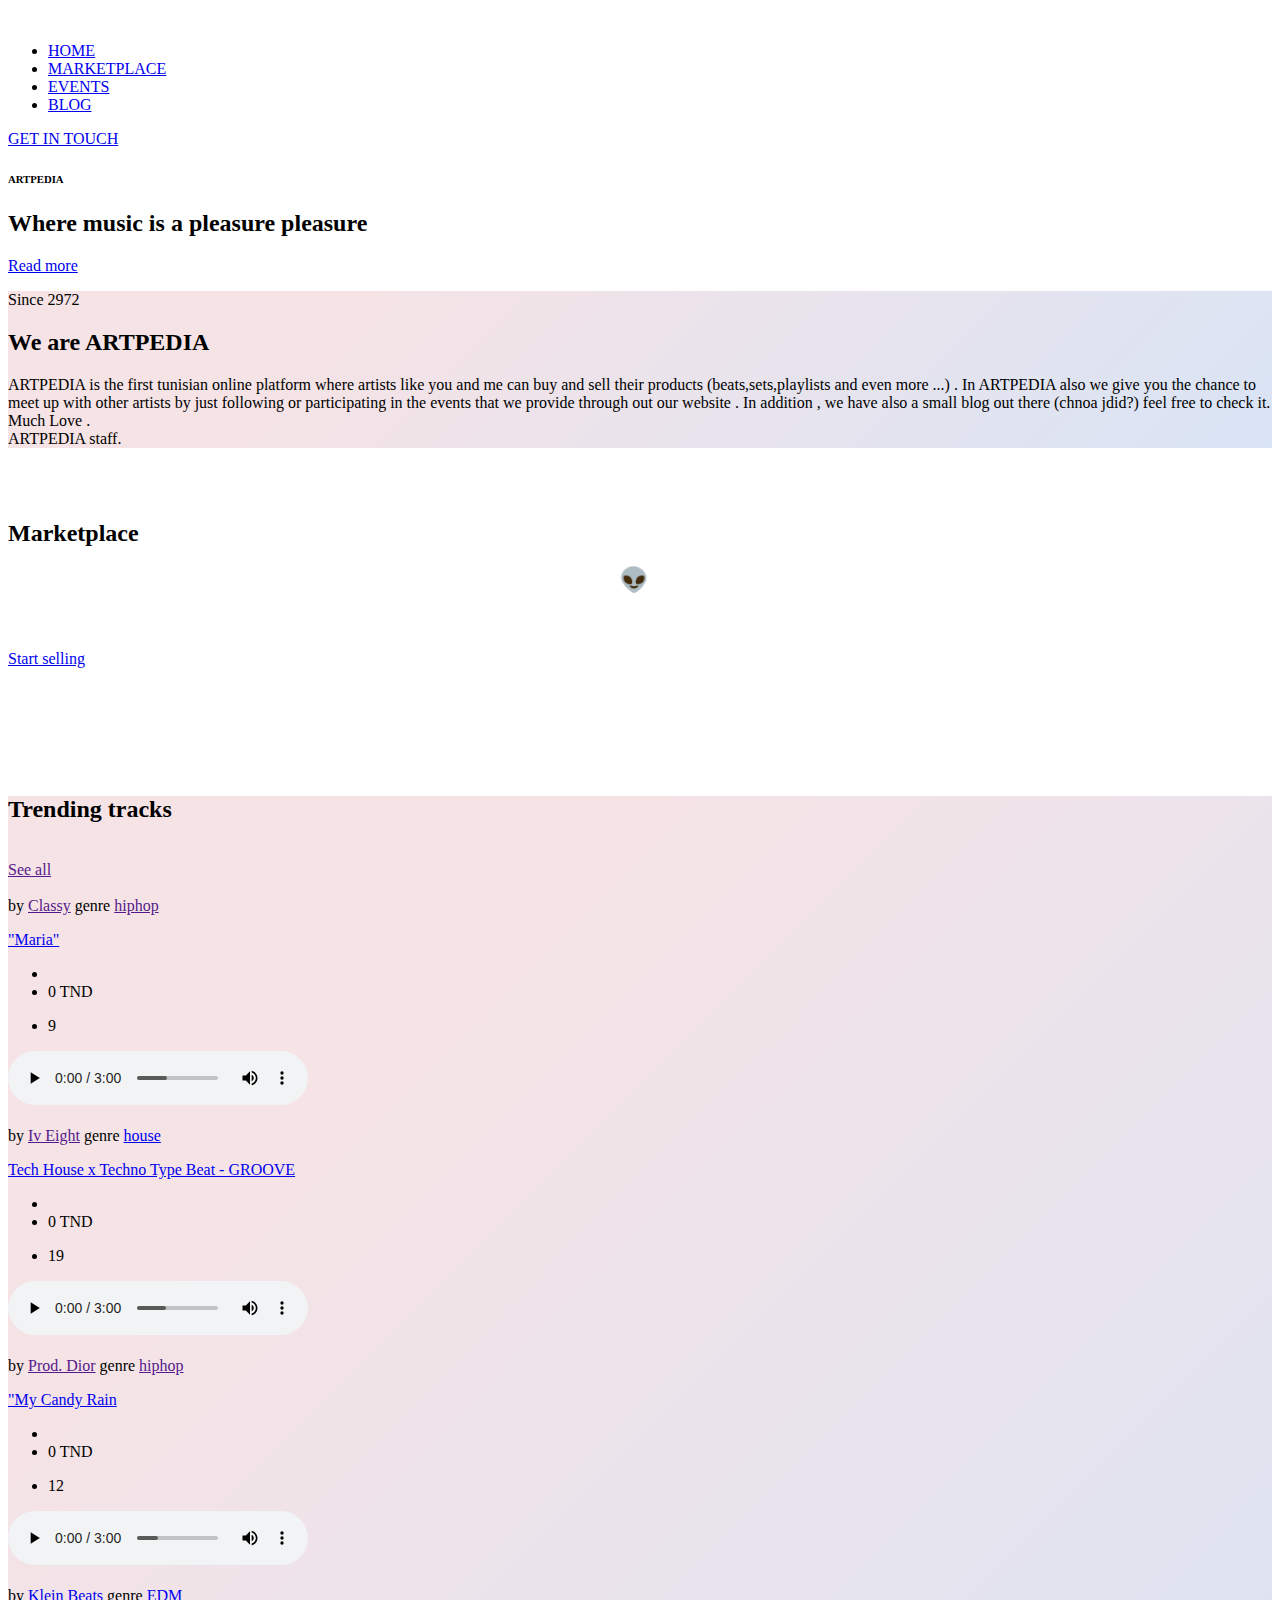
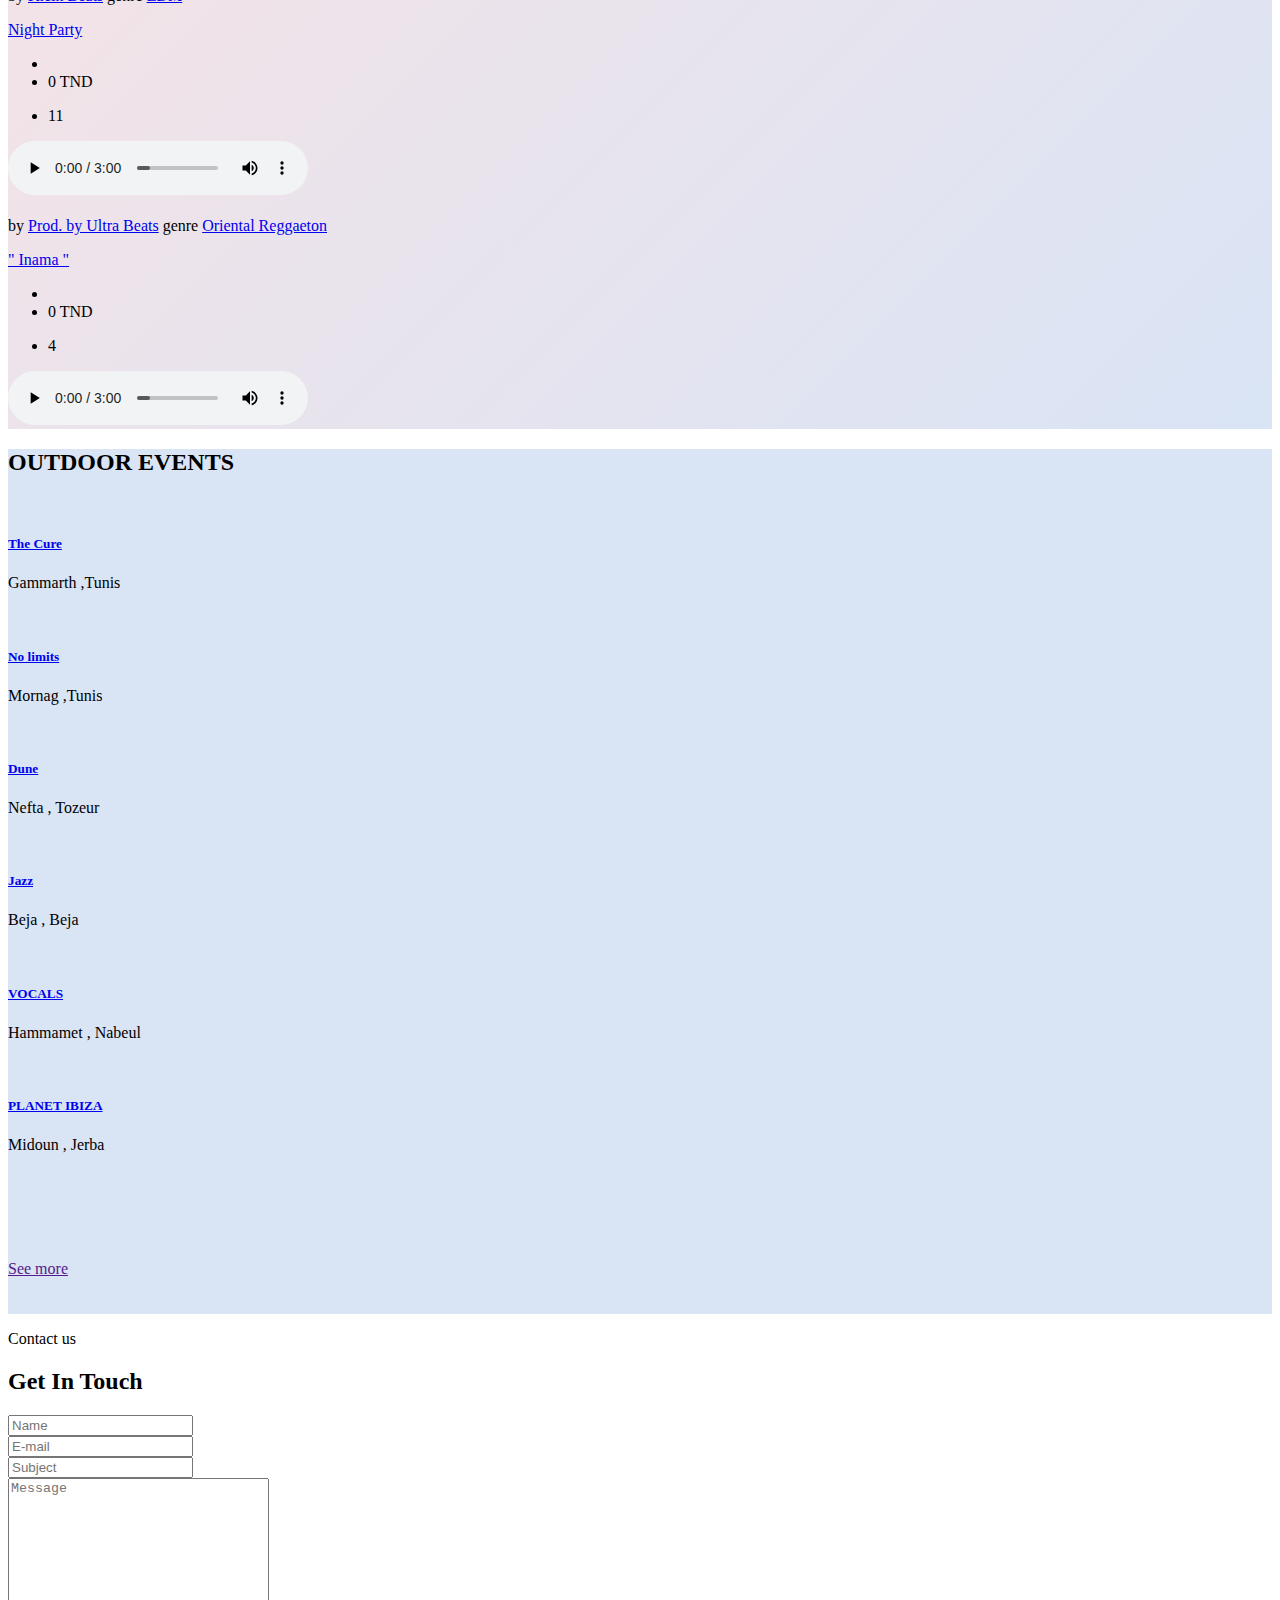
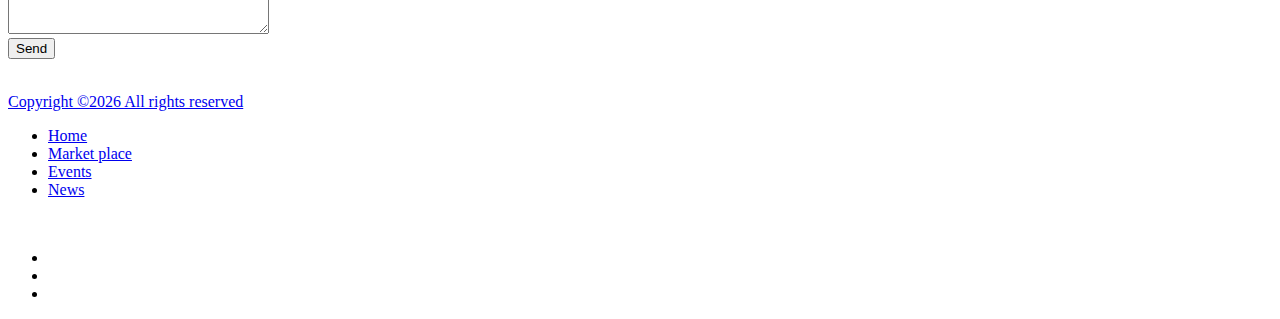
==== index.html @ 77c3e168 "Update index.html" ====
<!DOCTYPE html>
<html lang="en">

<head>
    <meta charset="UTF-8">
    <meta name="description" content="">
    <meta http-equiv="X-UA-Compatible" content="IE=edge">
    <meta name="viewport" content="width=device-width, initial-scale=1, shrink-to-fit=no">
    <!-- Title -->
    <title>ARTPEDIA - Home</title>
    <!-- Favicon -->
    <link rel="icon" href="img/core-img/favicon.ico">
    <!-- Stylesheet -->
    <link rel="stylesheet" href="style.css">
    <link rel="stylesheet" href="owl.carousel.min.css">
    <link rel="stylesheet" href="css/boxicons.min.css">
</head>

<body>
    <!-- Preloader -->
    <div class="preloader d-flex align-items-center justify-content-center">
        <div class="lds-ellipsis">
            <div></div>
            <div></div>
            <div></div>
            <div></div>
        </div>
    </div>

    <header class="header-area">
        <!-- Navbar Area -->
        <div class="oneMusic-main-menu">
            <div class="classy-nav-container breakpoint-off">
                <div class="container">
                    <!-- Menu -->
                    <nav class="classy-navbar justify-content-between" id="oneMusicNav">
                        <!-- Nav brand -->
                        <a href="index.html" class="nav-brand"><img src="img/core-img/logo.png" alt=""></a>
                        <!-- Navbar Toggler -->
                        <div class="classy-navbar-toggler">
                            <span class="navbarToggler"><span></span><span></span><span></span></span>
                        </div>
                        <!-- Menu -->
                        <div class="classy-menu">
                            <!-- Close Button -->
                            <div class="classycloseIcon">
                                <div class="cross-wrap"><span class="top"></span><span class="bottom"></span></div>
                            </div>
                            <!-- Nav Start -->
                            <div class="classynav">
                                <ul>
                                    <li><a href="index.html">HOME</a></li>
                                    <li><a href="albums-store.html">MARKETPLACE</a></li>
                                    <li><a href="event.html">EVENTS</a></li>
                                    <li><a href="blog.html">BLOG</a></li>
                                </ul>
                                <div class="login-register-cart-button d-flex align-items-center">
                                    <div class="login-register-btn mr-50">
                                        <a href="#gtouch" id="loginBtn">GET IN TOUCH</a>
                                    </div>
                                </div>
                            </div>
                            <!-- Nav End -->

                        </div>
                    </nav>
                </div>
            </div>
        </div>
    </header>

    <section class="hero-area">
        <div class="hero-slides owl-carousel">
            <!-- Single Hero Slide -->
            <div class="single-hero-slide d-flex align-items-center justify-content-center">
                <!-- Slide Img -->
                <div class="slide-img bg-img" style="background-image: url(https://www.woodbrass.com/images/v4/paged/dlp_beatmaker/dlp-beatmaker-08.jpg);"></div>
                <!-- Slide Content -->
                <div class="container">
                    <div class="row">
                        <div class="col-12">
                            <div class="hero-slides-content text-center">
                                <h6 data-animation="fadeInUp" data-delay="100ms">ARTPEDIA</h6>
                                <h2 data-animation="fadeInUp" data-delay="300ms">Where music is a pleasure <span>pleasure</span></h2>
                                <a data-animation="fadeInUp" data-delay="500ms" href="#presentation" class="btn oneMusic-btn mt-50">Read more<i class="fa fa-angle-double-right"></i></a>
                            </div>
                        </div>
                    </div>
                </div>
            </div>
        </div>
    </section>

    <section id="presentation" class="latest-albums-area section-padding-100"  style="background-color: #d9e4f5;
    background-image: linear-gradient(315deg, #d9e4f5 0%, #f5e3e6 74%);" >
        <div class="container">
            <div class="row">
                <div class="col-12">
                    <div class="section-heading style-2">
                        <p>Since 2972</p>
                        <h2>We are ARTPEDIA</h2>
                    </div>
                </div>
            </div>
            <div class="row justify-content-center">
                <div class="col-12 col-lg-9">
                    <div class="ablums-text text-center mb-70">
                        <p>ARTPEDIA is the first tunisian online platform where artists like you and me can buy and sell their products (beats,sets,playlists and even more ...) . In ARTPEDIA also we give you the chance to meet up with other artists by just following or participating in the events that we provide through out our website . In addition , we have also a small blog out there (chnoa jdid?) feel free to check it.
<br>Much Love .
<br>ARTPEDIA staff.</p>
                    </div>
                </div>
            </div> 
        </div>
    </section>

    <!-- ##### Featured Artist Area Start ##### -->
    <section class="featured-artist-area section-padding-100 bg-img bg-overlay bg-fixed" style="background-image: url(https://airbit.com/nuxt/img/landing-pages/sell-beats/cover.jpg);">
        <div class="container">
            <div class="row align-items-end">
                <div class="col-12 col-md-5 col-lg-4">
                    <div class="featured-artist-thumb">
                        <img src="https://images.squarespace-cdn.com/content/v1/56abb47db09f95e7b8d30f82/1484613323007-XJ5MZHPUKND1ZV5HSQ4S/uglyGIF.gif?format=1500w" alt="">
                    </div>
                </div>
                <div class="col-12 col-md-7 col-lg-8">
                    <div class="featured-artist-content">
                        <!-- Section Heading -->
                        <div class="section-heading white text-left mb-30">
                            <br>
                            <h2>Marketplace</h2>
                        </div>
                        <h2 style="color:white;">Discover, find and sell extraordinary beats ,sets and more .. 👽 </h2>
                        <br><br>
                        <a href="https://docs.google.com/forms/d/e/1FAIpQLScqzXpwYl3Hf45Ew5inyhmTwHWzGlutTGLsjQEVZ7W0W7F2OQ/viewform?usp=sf_link" class="btn oneMusic-btn">Start selling</a>
                        <br>
                        <br><br><br><br><br><br>
                    </div>
                </div>
            </div>
        </div>
    </section>
    <!-- ##### Featured Artist Area End ##### -->

    <!-- ##### Miscellaneous Area Start ##### -->
    <section class="miscellaneous-area section-padding-100-0" style="background-color: #d9e4f5;
    background-image: linear-gradient(315deg, #d9e4f5 0%, #f5e3e6 74%);">
            <div class="section-heading style-2">
                <h2>Trending tracks </h2><br>
                <a href="">See all</a>
            </div>
    <div class="container"><!-- start container -->
        <div id="owl-demo" class="owl-carousel new-proslider"><!-- start owl-carousel -->
            <div class="single_product new-product mt-50 pb-30"> <!-- Single Product -->
                <div class="single_product_img">						
                    <a href="" class="theme_preview_link">
                        <img src="https://i.ytimg.com/vi/tSwe3c3QClc/hq720.jpg?sqp=-oaymwEXCNAFEJQDSFryq4qpAwkIARUAAIhCGAE=&rs=AOn4CLCOxxvwIsgl9ZsMSpd8LlfDbQnsmw" alt="" class="responsive-fluid" />						
                    </a>
                </div>
                <div class="nft_product_description">
                    <div class="nft_product_text">
                        <span class="product_author">
                            by <a href="">Classy</a> genre
                        </span>
                        <span class="product_categories">
                            <a href="">hiphop</a>
                        </span>
                        <a class="product-title" href="#">
                            <p class="product_title_intro">"Maria"</p>	
                        </a>
                    </div>
                    <div class="nft_product_link">					
                        <ul>
                            <li class="product-all-icon">
                                <span class="add-cart product-icon">
                                    <a data-toggle="tooltip"  title="Add to Cart" href="#" class="cart-add">
                                        <i class='bx bxs-cart-add'></i>
                                    </a>
                                </span>									
                            </li>
                                <li class="product-all-icon">										
                                    <span class="sale-count product-icon">
                                            <span class="sale-counter">0 TND </span>	
                                    </span>	
                                </li>										
                        </ul>
                        <div class="profile-rating">
                            <ul>
                                <li><i class='bx bx-heart'></i> <span class="thumbsup">9</span></li>
                            </ul>
                        </div>
                        <li>
                            <audio preload="auto" controls>
                                <source src="audio/Free Lil Baby X Lil Durk Type Beat 2022  - Faded (HARD).mp3">
                            </audio>
                        </li>
                    </div>
                </div>
            </div> <!-- End Single Product -->
            <div class="single_product new-product mt-50 pb-30"> <!-- Single Product -->
                <div class="single_product_img">						
                    <a href="" class="theme_preview_link">
                        <img src="https://i.ytimg.com/vi/5Y_vsVA1_IE/hq720.jpg?sqp=-oaymwEXCNAFEJQDSFryq4qpAwkIARUAAIhCGAE=&rs=AOn4CLCTxQ47KVz0r1QqnzlAZ2xuE1hpDg" alt="" class="responsive-fluid" />						
                    </a>
                </div>
                <div class="nft_product_description">
                    <div class="nft_product_text">
                        <span class="product_author">
                            by <a href="">Iv Eight</a> genre
                        </span>
                        <span class="product_categories">
                            <a href=" ">house</a>
                        </span>
                        <a class="product-title" href="#">
                            <p class="product_title_intro">Tech House x Techno Type Beat - GROOVE</p>	
                        </a>
                    </div>
                    <div class="nft_product_link">					
                        <ul>
                            <li class="product-all-icon">
                                <span class="add-cart product-icon">
                                    <a data-toggle="tooltip"  title="Add to Cart" href="#" class="cart-add">
                                        <i class='bx bxs-cart-add'></i>
                                    </a>
                                </span>									
                            </li>
                                <li class="product-all-icon">										
                                    <span class="sale-count product-icon">
                                            <span class="sale-counter">0 TND </span>	
                                    </span>	
                                </li>										
                        </ul>
                        <div class="profile-rating">
                            <ul>
                                <li><i class='bx bx-heart'></i> <span class="thumbsup">19</span></li>
                            </ul>
                        </div>
                        <li>
                            <audio preload="auto" controls>
                                <source src="audio/Free Lil Baby X Lil Durk Type Beat 2022  - Faded (HARD).mp3">
                            </audio>
                        </li>
                    </div>
                </div>
            </div> <!-- End Single Product -->
            <div class="single_product new-product mt-50 pb-30"> <!-- Single Product -->
                <div class="single_product_img">						
                    <a href="" class="theme_preview_link">
                        <img src="https://i.ytimg.com/vi/8hnIwPxPbpw/hq720.jpg?sqp=-oaymwEXCNAFEJQDSFryq4qpAwkIARUAAIhCGAE=&rs=AOn4CLCyy2rKFD15xlfxmhObjeB0rNS6IQ" alt="" class="responsive-fluid" />						
                    </a>
                </div>
                <div class="nft_product_description">
                    <div class="nft_product_text">
                        <span class="product_author">
                            by <a href="">Prod. Dior</a> genre
                        </span>
                        <span class="product_categories">
                            <a href="">hiphop</a>
                        </span>
                        <a class="product-title" href="#">
                            <p class="product_title_intro">"My Candy Rain</p>	
                        </a>
                    </div>
                    <div class="nft_product_link">					
                        <ul>
                            <li class="product-all-icon">
                                <span class="add-cart product-icon">
                                    <a data-toggle="tooltip"  title="Add to Cart" href="#" class="cart-add">
                                        <i class='bx bxs-cart-add'></i>
                                    </a>
                                </span>									
                            </li>
                                <li class="product-all-icon">										
                                    <span class="sale-count product-icon">
                                            <span class="sale-counter">0 TND  </span>	
                                    </span>	
                                </li>										
                        </ul>
                        <div class="profile-rating">
                            <ul>
                                <li><i class='bx bx-heart'></i> <span class="thumbsup">12</span></li>
                            </ul>
                        </div>
                        <li>
                            <audio preload="auto" controls>
                                <source src="audio/Free Lil Baby X Lil Durk Type Beat 2022  - Faded (HARD).mp3">
                            </audio>
                        </li>
                    </div>
                </div>
            </div> <!-- End Single Product -->
            <div class="single_product mt-50 pb-30"> <!-- Single Product -->
                <div class="single_product_img">						
                    <a href="" class="theme_preview_link">
                        <img src="https://i.ytimg.com/vi/DdhGImQ8f8A/hqdefault.jpg?sqp=-oaymwEjCNACELwBSFryq4qpAxUIARUAAAAAGAElAADIQj0AgKJDeAE=&rs=AOn4CLAijnWrv-NAgGC-K_2d2rbUrZbilQ" alt="" class="responsive-fluid" />						
                    </a>
                </div>
                <div class="nft_product_description">
                    <div class="nft_product_text">
                        <span class="product_author">
                            by <a href=" ">
                                Klein Beats</a> genre
                        </span>
                        <span class="product_categories">
                            <a href=" ">EDM</a>
                        </span>
                        <a class="product-title" href="#">
                            <p class="product_title_intro">Night Party</p>	
                        </a>
                    </div>
                    <div class="nft_product_link">					
                        <ul>
                            <li class="product-all-icon">
                                <span class="add-cart product-icon">
                                    <a data-toggle="tooltip"  title="Add to Cart" href="#" class="cart-add">
                                        <i class='bx bxs-cart-add'></i>
                                    </a>
                                </span>									
                            </li>
                                <li class="product-all-icon">										
                                    <span class="sale-count product-icon">
                                            <span class="sale-counter">0 TND</span>	
                                    </span>	
                                </li>										
                        </ul>
                        <div class="profile-rating">
                            <ul>
                                <li><i class='bx bx-heart'></i> <span class="thumbsup">11</span></li>
                            </ul>
                        </div>
                        <li>
                            <audio preload="auto" controls>
                                <source src="audio/Free Lil Baby X Lil Durk Type Beat 2022  - Faded (HARD).mp3">
                            </audio>
                        </li>
                    </div>
                </div>
            </div> <!-- End Single Product -->
            <div class="single_product new-product mt-50 pb-30"> <!-- Single Product -->
                <div class="single_product_img">						
                    <a href="" class="theme_preview_link">
                        <img src="https://i.ytimg.com/vi/g55k1lrQvzA/hqdefault.jpg?sqp=-oaymwEjCOADEI4CSFryq4qpAxUIARUAAAAAGAElAADIQj0AgKJDeAE=&rs=AOn4CLDnTHkI1kYAM3lNPmwP94uTaB2w3w" alt="" class="responsive-fluid" />						
                    </a>
                </div>
                <div class="nft_product_description">
                    <div class="nft_product_text">
                        <span class="product_author">
                            by <a href=" "> Prod. by Ultra Beats</a> genre
                        </span>
                        <span class="product_categories">
                            <a href=" ">Oriental Reggaeton </a>
                        </span>
                        <a class="product-title" href="#">
                            <p class="product_title_intro">" Inama " </p>	
                        </a>
                    </div>
                    <div class="nft_product_link">					
                        <ul>
                            <li class="product-all-icon">
                                <span class="add-cart product-icon">
                                    <a data-toggle="tooltip"  title="Add to Cart" href="#" class="cart-add">
                                        <i class='bx bxs-cart-add'></i>
                                    </a>
                                </span>									
                            </li>
                                <li class="product-all-icon">										
                                    <span class="sale-count product-icon">
                                            <span class="sale-counter">0 TND </span>	
                                    </span>	
                                </li>										
                        </ul>
                        <div class="profile-rating">
                            <ul>
                                <li><i class='bx bx-heart'></i> <span class="thumbsup">4</span></li>
                            </ul>
                        </div>
                        <li>
                            <audio preload="auto" controls>
                                <source src="audio/Free Lil Baby X Lil Durk Type Beat 2022  - Faded (HARD).mp3">
                            </audio>
                        </li>
                    </div>
                </div>
            </div> <!-- End Single Product -->
        </div> <!-- End Product Caroseul -->
    </div> <!-- End container -->
    </section>
    <section class="oneMusic-buy-now-area has-fluid bg-gray section-padding-100"  style="background-color: #d9e4f5;
    background-image: linear-gradient( #f5e3e6 74%, #d9e4f5 0%,315deg );">
        <div class="row">
            <div class="col-12">
                <div class="section-heading style-2">
                    <h2>OUTDOOR EVENTS</h2>
                </div>
            </div>
        </div>
        <div class="row">
            <div class="col-1"></div>
            <div class="col-10">
                <div class="albums-slideshow owl-carousel">
                    <!-- Single Album -->
                    <div class="single-album">
                        <img src="img/bg-img/e1.jpg" alt="">
                        <div class="album-info">
                            <a href="#">
                                <h5>The Cure</h5>
                            </a>
                            <p>Gammarth ,Tunis</p>
                        </div>
                    </div>

                    <!-- Single Album -->
                    <div class="single-album">
                        <img src="img/bg-img/e2.jpg" alt="">
                        <div class="album-info">
                            <a href="#">
                                <h5>No limits</h5>
                            </a>
                            <p>Mornag ,Tunis</p>
                        </div>
                    </div>

                    <!-- Single Album -->
                    <div class="single-album">
                        <img src="img/bg-img/e3.jpg" alt="">
                        <div class="album-info">
                            <a href="#">
                                <h5>Dune</h5>
                            </a>
                            <p>Nefta , Tozeur</p>
                        </div>
                    </div>

                    <!-- Single Album -->
                    <div class="single-album">
                        <img src="img/bg-img/e8.jpg" alt="">
                        <div class="album-info">
                            <a href="#">
                                <h5>Jazz</h5>
                            </a>
                            <p>Beja , Beja</p>
                        </div>
                    </div>

                    <!-- Single Album -->
                    <div class="single-album">
                        <img src="img/bg-img/e4.jpg" alt="">
                        <div class="album-info">
                            <a href="#">
                                <h5>VOCALS</h5>
                            </a>
                            <p>Hammamet , Nabeul</p>
                        </div>
                    </div>

                    <!-- Single Album -->
                    <div class="single-album">
                        <img src="img/bg-img/e9.jpg" alt="">
                        <div class="album-info">
                            <a href="#">
                                <h5>PLANET IBIZA</h5>
                            </a>
                            <p>Midoun , Jerba</p>
                        </div>
                    </div>

                </div>
            </div>
        </div>
    </div>
    <br><br>
    <div class="row">
        <div class="col-5"></div>
        <br><br><br>
        <a href="" class="btn oneMusic-btn">See more</a>
        <br><br><br>
    </div>
</section>

    <!-- ##### Contact Area Start ##### -->
    <section id="gtouch" class="contact-area section-padding-100 bg-img bg-overlay bg-fixed has-bg-img" style="background-image: url(https://wallpaper.dog/large/10970940.jpg);">
        <div class="container">
            <div class="row">
                <div class="col-12">
                    <div class="section-heading white wow fadeInUp" data-wow-delay="100ms">
                        <p>Contact us</p>
                        <h2>Get In Touch</h2>
                    </div>
                </div>
            </div>

            <div class="row">
                <div class="col-12">
                    <!-- Contact Form Area -->
                    <div class="contact-form-area">
                        <form action="#" method="post">
                            <div class="row">
                                <div class="col-md-6 col-lg-4">
                                    <div class="form-group wow fadeInUp" data-wow-delay="100ms">
                                        <input type="text" class="form-control" id="name" placeholder="Name">
                                    </div>
                                </div>
                                <div class="col-md-6 col-lg-4">
                                    <div class="form-group wow fadeInUp" data-wow-delay="200ms">
                                        <input type="email" class="form-control" id="email" placeholder="E-mail">
                                    </div>
                                </div>
                                <div class="col-lg-4">
                                    <div class="form-group wow fadeInUp" data-wow-delay="300ms">
                                        <input type="text" class="form-control" id="subject" placeholder="Subject">
                                    </div>
                                </div>
                                <div class="col-12">
                                    <div class="form-group wow fadeInUp" data-wow-delay="400ms">
                                        <textarea name="message" class="form-control" id="message" cols="30" rows="10" placeholder="Message"></textarea>
                                    </div>
                                </div>
                                <div class="col-12 text-center wow fadeInUp" data-wow-delay="500ms">
                                    <button class="btn oneMusic-btn mt-30" type="submit">Send <i class="fa fa-angle-double-right"></i></button>
                                </div>
                            </div>
                        </form>
                    </div>
                </div>
            </div>
        </div>
    </section>
    <!-- ##### Contact Area End ##### -->
    <footer class="footer-area">
        <div class="container">
            <div class="row d-flex flex-wrap align-items-center">
                <div class="col-12 col-md-6">
                    <a href="#"><img src="img/core-img/logo.png" alt=""></a>
                    <p class="copywrite-text"><a href="#">
                    Copyright &copy;<script>document.write(new Date().getFullYear());</script> All rights reserved </p>
                </div>
                <div class="col-12 col-md-6">
                    <div class="footer-nav">
                        <ul>
                            <li><a href="#">Home</a></li>
                            <li><a href="#">Market place</a></li>
                            <li><a href="#">Events</a></li>
                            <li><a href="#">News</a></li>
                        </ul>
                    </div>
                </div>
            </div>
        </div>
    </footer>
    <!-- jQuery-2.2.4 js -->
    <script src="js/jquery/jquery-2.2.4.min.js"></script>
    <!-- Popper js -->
    <script src="js/bootstrap/popper.min.js"></script>
    <!-- Bootstrap js -->
    <script src="js/bootstrap/bootstrap.min.js"></script>
    <!-- All Plugins js -->
    <script src="js/plugins/plugins.js"></script>
    <!-- Active js -->
    <script src="js/active.js"></script>
    <script src="owl.carousel.min.js"></script>
    <div class="show"><img src="img/2r6D.gif" class="show" alt="" srcset="">
        <ul class="list-categories" >
          <li class="social"><a href=""><img src="img/core-img//Facebook.svg"  alt=""></a></li>
          <li class="social"><a href=""><img src="img/core-img//Instagram.svg"  alt=""></a></li>
          <li class="social"><a href=""><img src="img/core-img//Soundcloud.svg"  alt=""></a></li>
        </ul> 
        </div> 
</body>

</html>
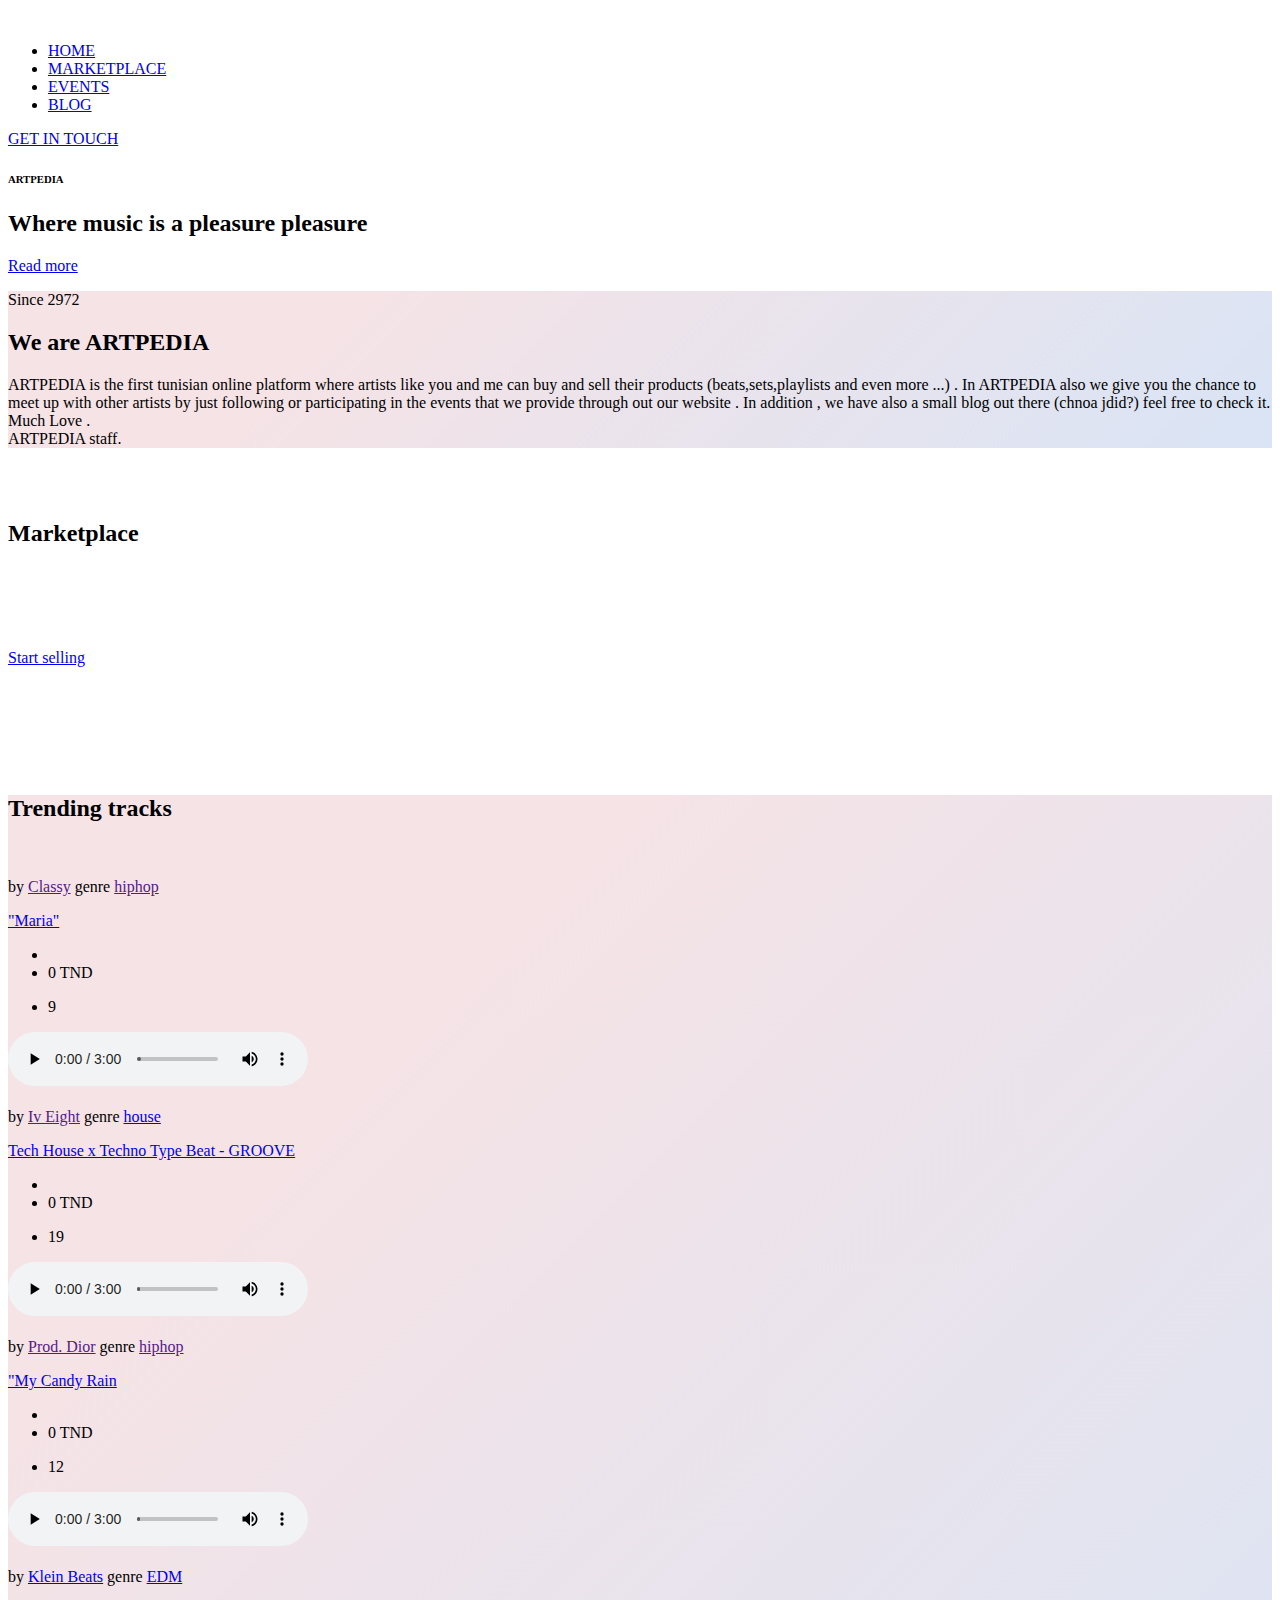
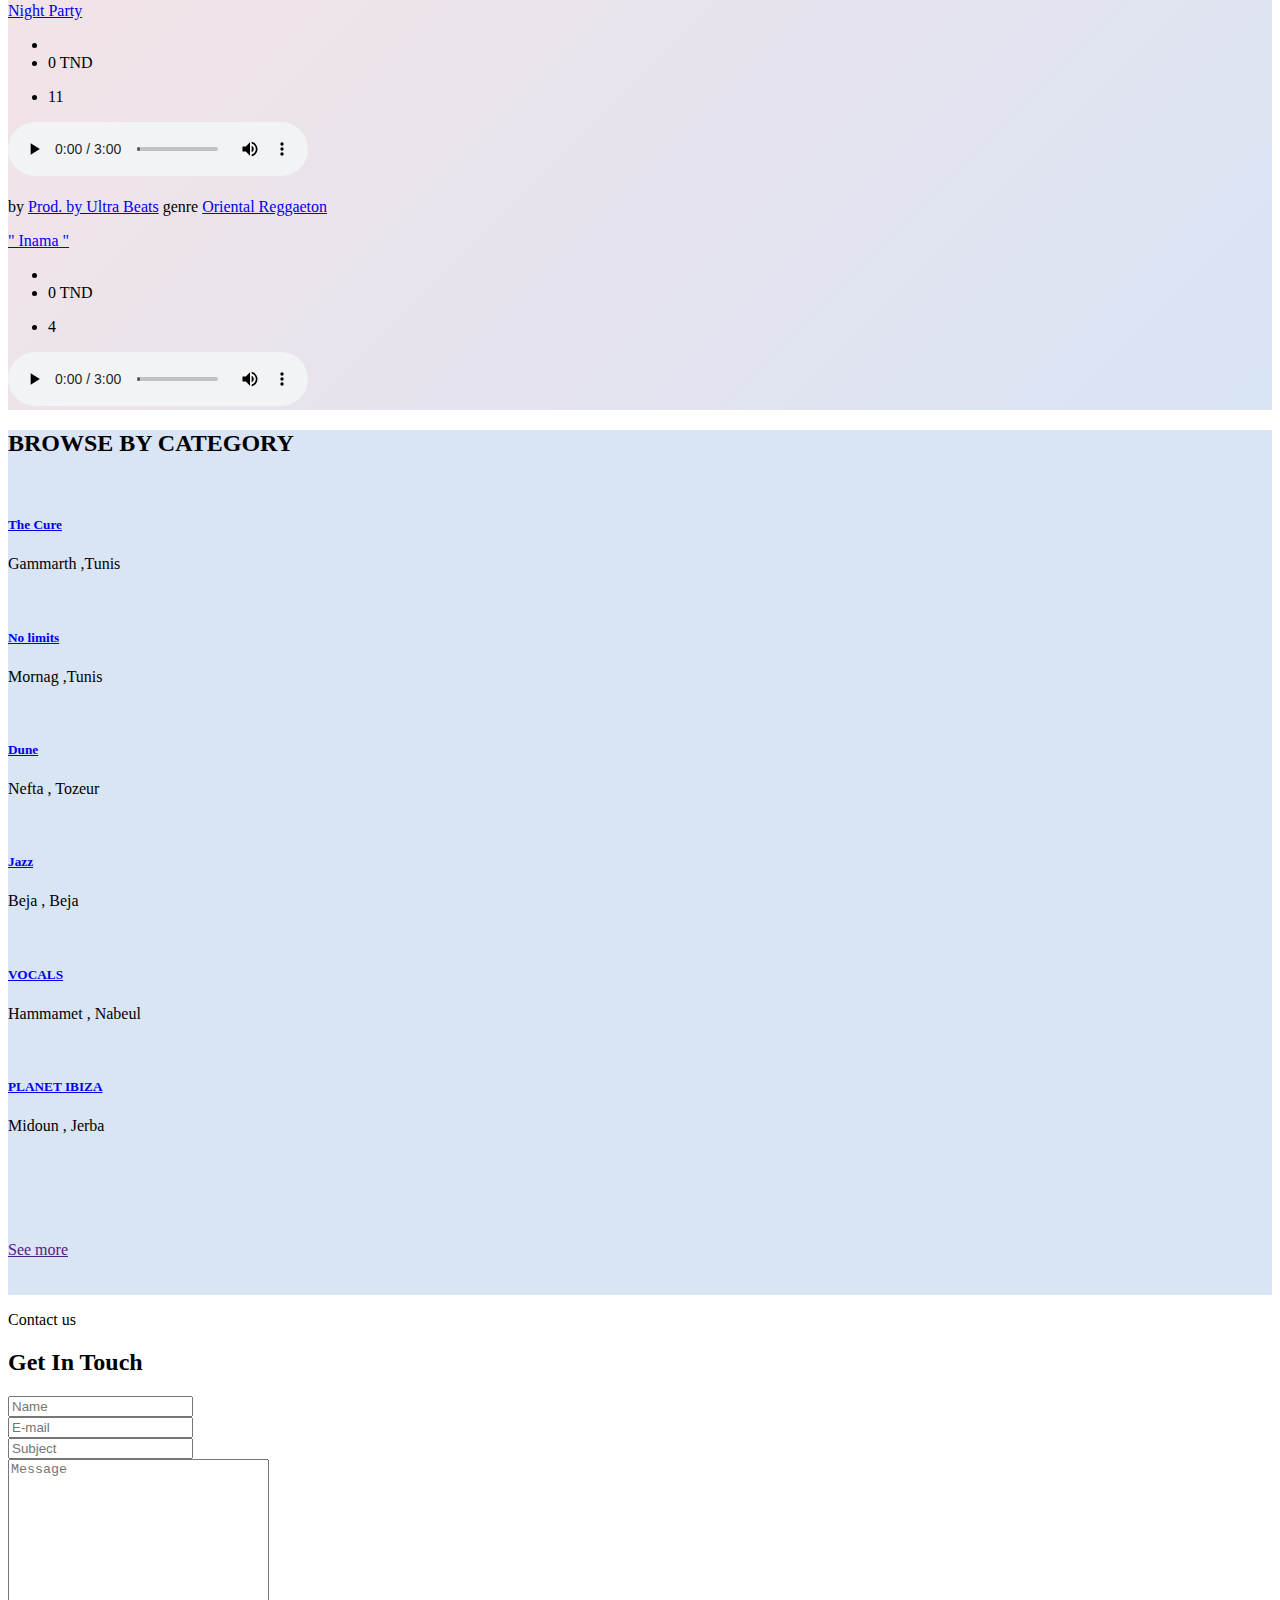
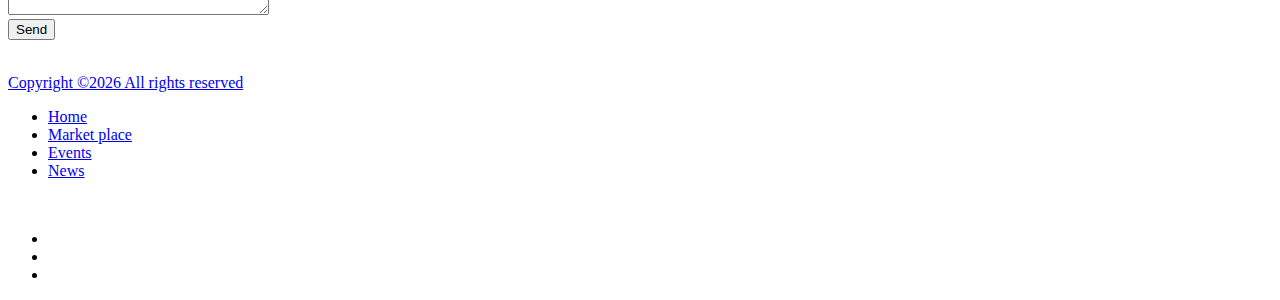
==== commit ab58a94b: "Update index.html" ====
--- a/index.html
+++ b/index.html
@@ -13,7 +13,7 @@
     <!-- Stylesheet -->
     <link rel="stylesheet" href="style.css">
     <link rel="stylesheet" href="owl.carousel.min.css">
-    <link rel="stylesheet" href="css/boxicons.min.css">
+    <link rel="stylesheet" href="css/boxicons.min.css"> 
 </head>
 
 <body>
@@ -130,7 +130,7 @@
                             <br>
                             <h2>Marketplace</h2>
                         </div>
-                        <h2 style="color:white;">Discover, find and sell extraordinary beats ,sets and more .. 👽 </h2>
+                        <h2 style="color:white;">SET YOUR MUSIC ON A HIGHER LEVEL. </h2>
                         <br><br>
                         <a href="https://docs.google.com/forms/d/e/1FAIpQLScqzXpwYl3Hf45Ew5inyhmTwHWzGlutTGLsjQEVZ7W0W7F2OQ/viewform?usp=sf_link" class="btn oneMusic-btn">Start selling</a>
                         <br>
@@ -147,7 +147,6 @@
     background-image: linear-gradient(315deg, #d9e4f5 0%, #f5e3e6 74%);">
             <div class="section-heading style-2">
                 <h2>Trending tracks </h2><br>
-                <a href="">See all</a>
             </div>
     <div class="container"><!-- start container -->
         <div id="owl-demo" class="owl-carousel new-proslider"><!-- start owl-carousel -->
@@ -390,7 +389,7 @@
         <div class="row">
             <div class="col-12">
                 <div class="section-heading style-2">
-                    <h2>OUTDOOR EVENTS</h2>
+                    <h2>BROWSE BY CATEGORY</h2>
                 </div>
             </div>
         </div>
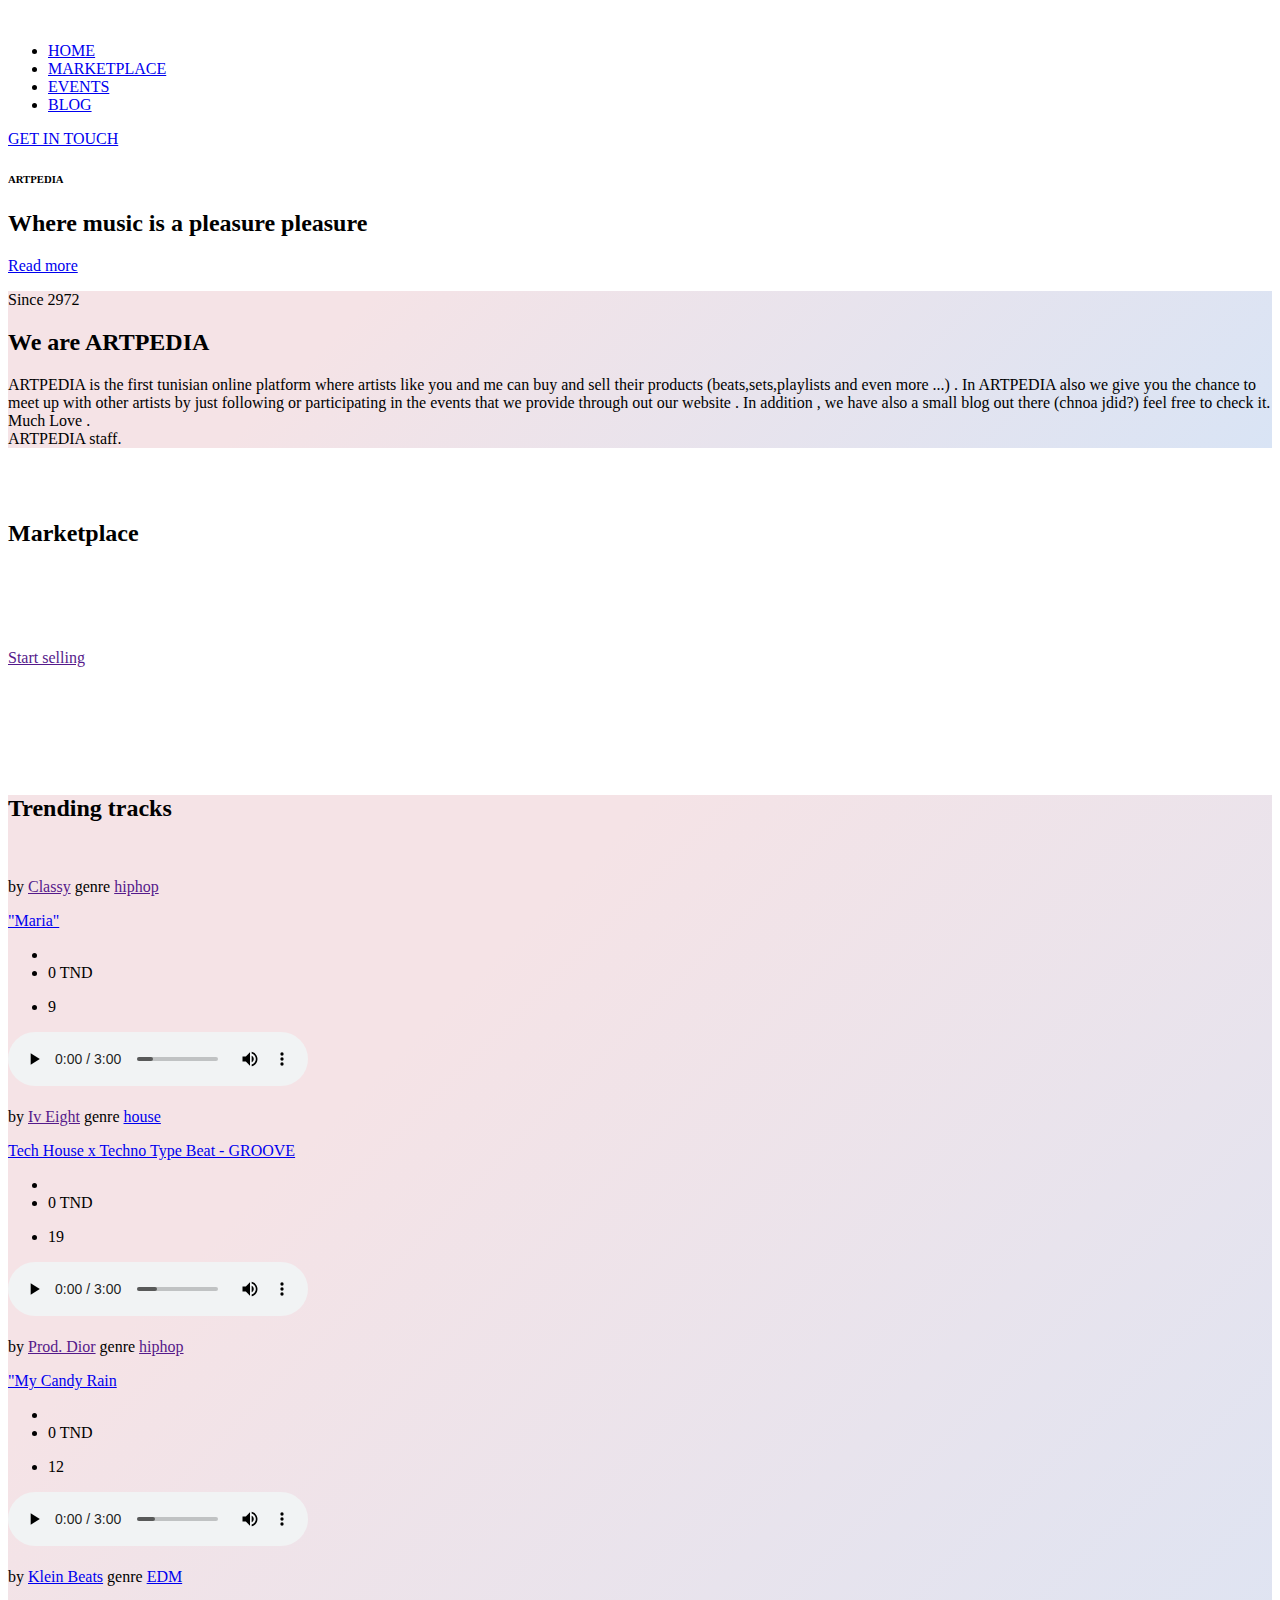
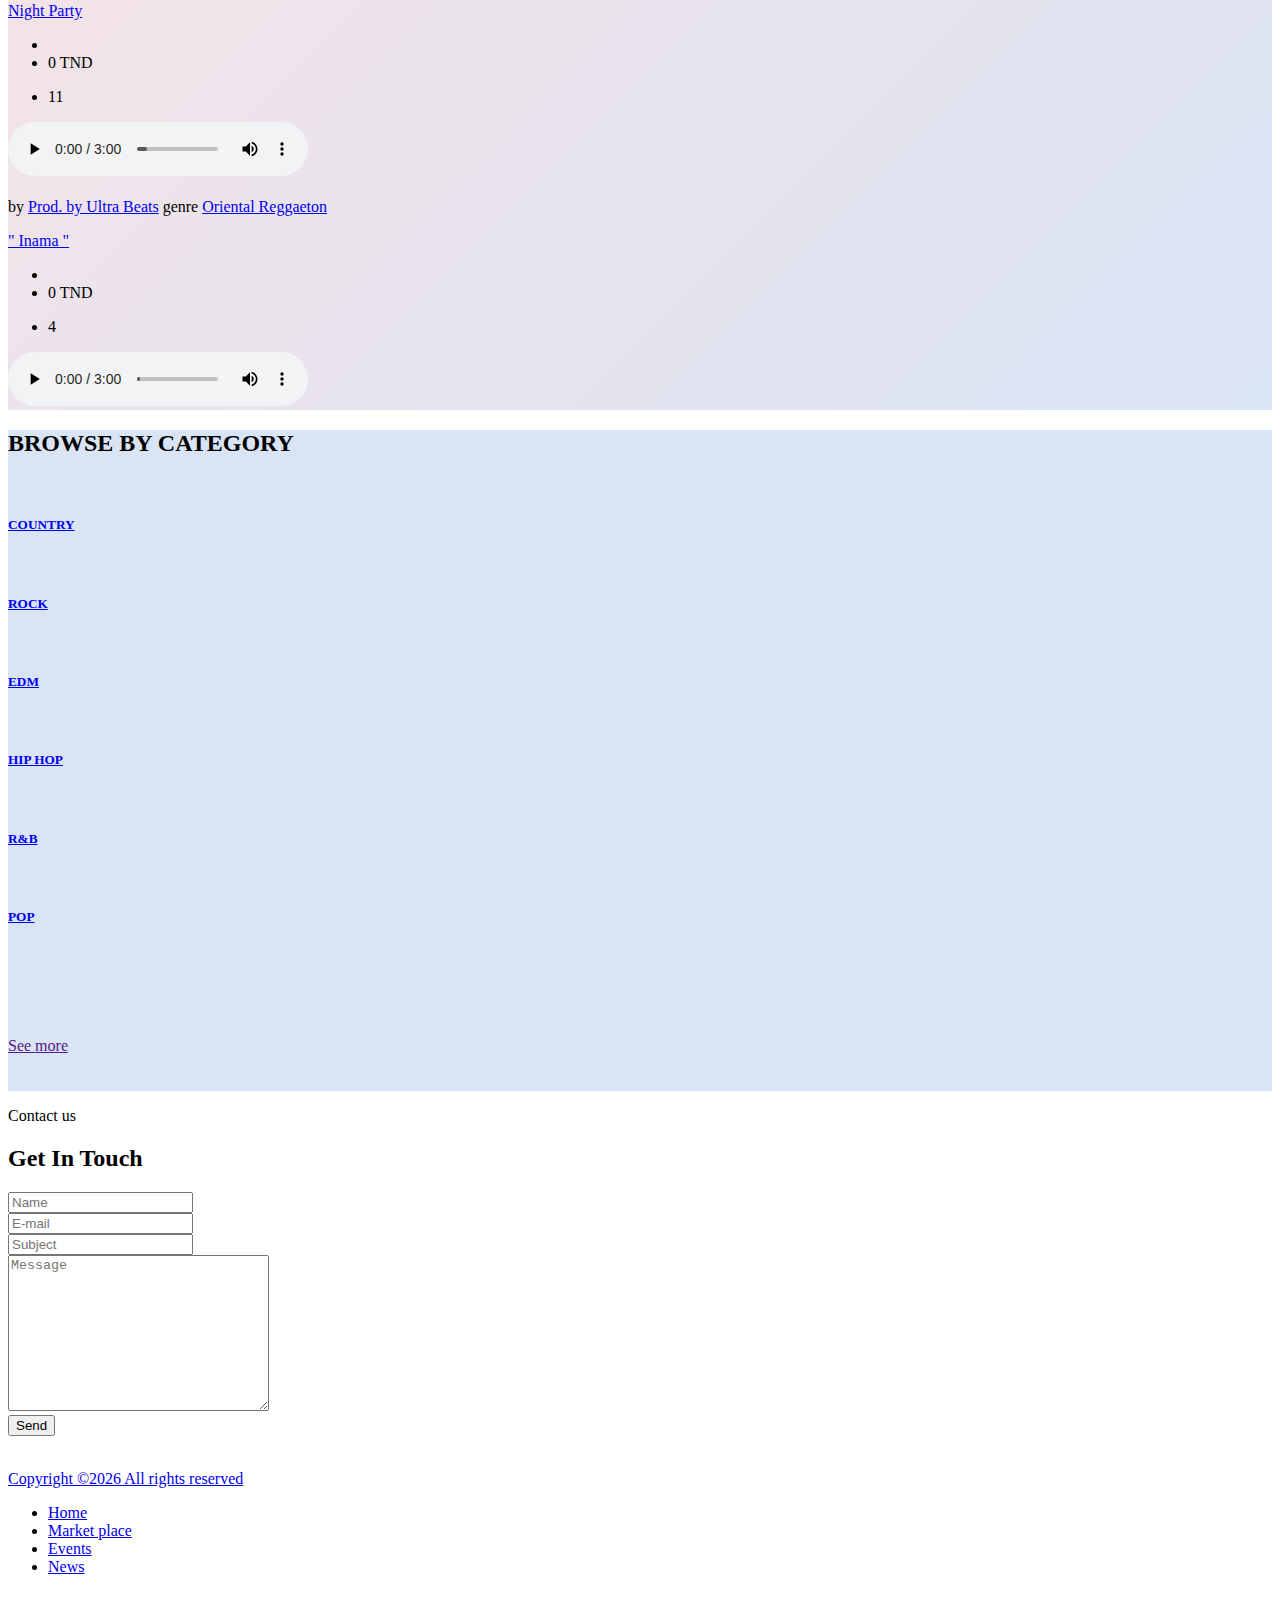
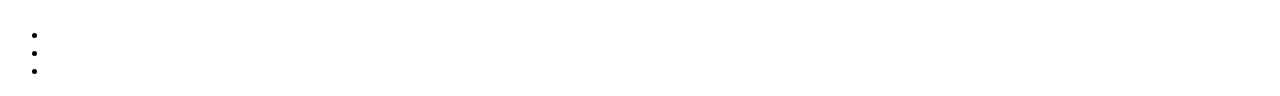
==== commit 65f1f0f5: "Update index.html" ====
--- a/index.html
+++ b/index.html
@@ -132,7 +132,7 @@
                         </div>
                         <h2 style="color:white;">SET YOUR MUSIC ON A HIGHER LEVEL. </h2>
                         <br><br>
-                        <a href="https://docs.google.com/forms/d/e/1FAIpQLScqzXpwYl3Hf45Ew5inyhmTwHWzGlutTGLsjQEVZ7W0W7F2OQ/viewform?usp=sf_link" class="btn oneMusic-btn">Start selling</a>
+                        <a href="" class="btn oneMusic-btn">Start selling</a>
                         <br>
                         <br><br><br><br><br><br>
                     </div>
@@ -402,20 +402,18 @@
                         <img src="img/bg-img/e1.jpg" alt="">
                         <div class="album-info">
                             <a href="#">
-                                <h5>The Cure</h5>
+                                <h5>COUNTRY</h5>
                             </a>
-                            <p>Gammarth ,Tunis</p>
                         </div>
                     </div>
 
                     <!-- Single Album -->
                     <div class="single-album">
-                        <img src="img/bg-img/e2.jpg" alt="">
+                        <img src="https://images.ctfassets.net/3s5io6mnxfqz/4our6igsUdWPAHkK5O0kYV/b71367bbcc7c40a776e35b1818dbf3b4/punk-rock-music-guide.jpeg?fm=jpg&w=900&fl=progressive" alt="">
                         <div class="album-info">
                             <a href="#">
-                                <h5>No limits</h5>
+                                <h5>ROCK</h5>
                             </a>
-                            <p>Mornag ,Tunis</p>
                         </div>
                     </div>
 
@@ -424,42 +422,38 @@
                         <img src="img/bg-img/e3.jpg" alt="">
                         <div class="album-info">
                             <a href="#">
-                                <h5>Dune</h5>
+                                <h5>EDM</h5>
                             </a>
-                            <p>Nefta , Tozeur</p>
                         </div>
                     </div>
 
                     <!-- Single Album -->
                     <div class="single-album">
-                        <img src="img/bg-img/e8.jpg" alt="">
+                        <img src="https://encrypted-tbn0.gstatic.com/images?q=tbn:ANd9GcQnVYQCTv9w8hjTORklJAaJn-_4q4P4O-FIjA&usqp=CAU" alt="">
                         <div class="album-info">
                             <a href="#">
-                                <h5>Jazz</h5>
+                                <h5>HIP HOP</h5>
                             </a>
-                            <p>Beja , Beja</p>
                         </div>
                     </div>
 
                     <!-- Single Album -->
                     <div class="single-album">
-                        <img src="img/bg-img/e4.jpg" alt="">
+                        <img src="https://images.ctfassets.net/3s5io6mnxfqz/1FcEQxYltPqr3yQwm5xDPH/4dc9f2e40d1b05bad20d466958a5f260/AdobeStock_255890026.jpeg?fm=jpg&w=900&fl=progressive" alt="">
                         <div class="album-info">
                             <a href="#">
-                                <h5>VOCALS</h5>
+                                <h5>R&B</h5>
                             </a>
-                            <p>Hammamet , Nabeul</p>
                         </div>
                     </div>
 
                     <!-- Single Album -->
                     <div class="single-album">
-                        <img src="img/bg-img/e9.jpg" alt="">
+                        <img src="https://media.istockphoto.com/photos/3d-render-ultraviolet-neon-triangular-portal-glowing-lines-tunnel-picture-id1326326478?b=1&k=20&m=1326326478&s=170667a&w=0&h=uMH6w_QtOy1vbucxBtzGpsOOYbfTZKiDgZP4WNI_bxQ=" alt="">
                         <div class="album-info">
                             <a href="#">
-                                <h5>PLANET IBIZA</h5>
+                                <h5>POP</h5>
                             </a>
-                            <p>Midoun , Jerba</p>
                         </div>
                     </div>
 
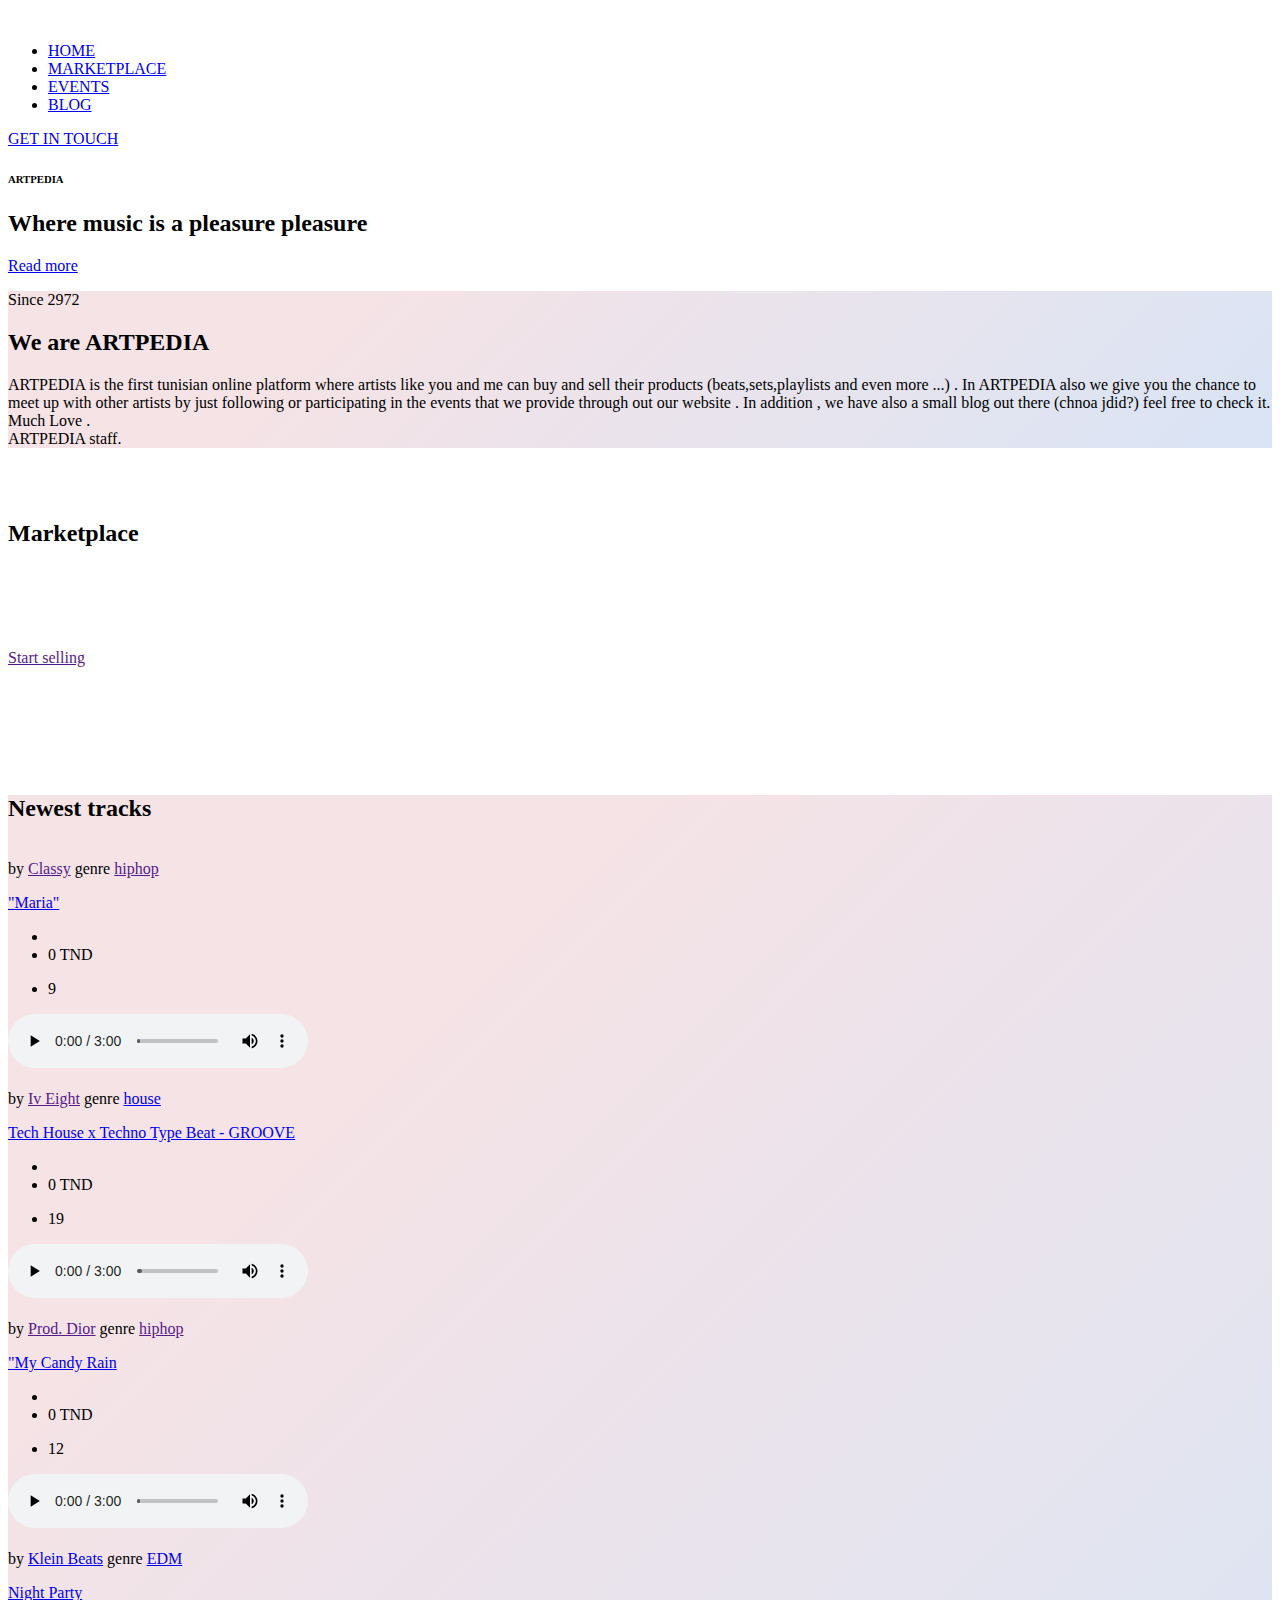
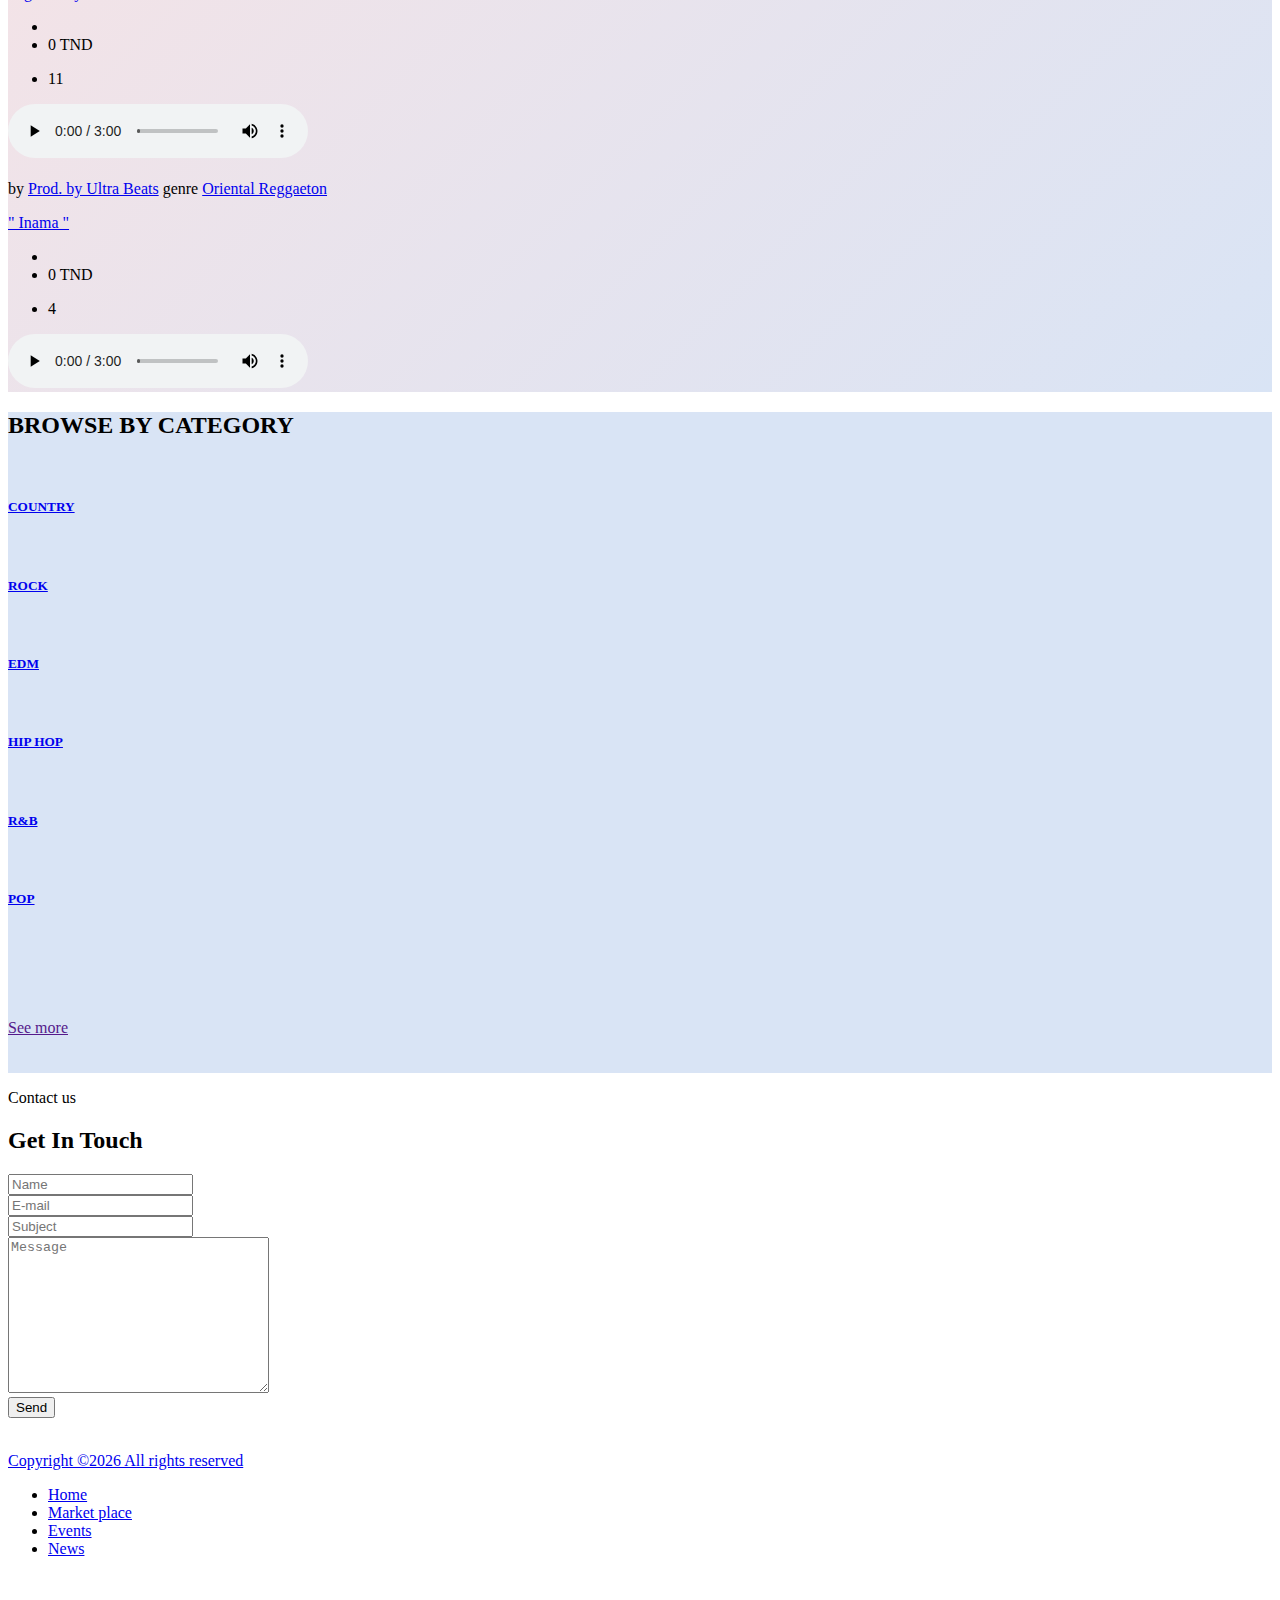
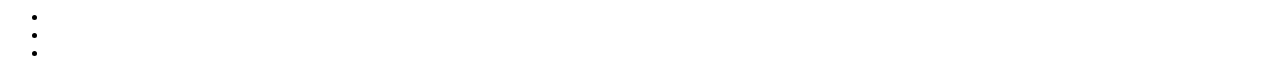
==== commit 7eeb336c: "Update index.html" ====
--- a/index.html
+++ b/index.html
@@ -146,7 +146,7 @@
     <section class="miscellaneous-area section-padding-100-0" style="background-color: #d9e4f5;
     background-image: linear-gradient(315deg, #d9e4f5 0%, #f5e3e6 74%);">
             <div class="section-heading style-2">
-                <h2>Trending tracks </h2><br>
+                <h2>Newest tracks </h2>
             </div>
     <div class="container"><!-- start container -->
         <div id="owl-demo" class="owl-carousel new-proslider"><!-- start owl-carousel -->
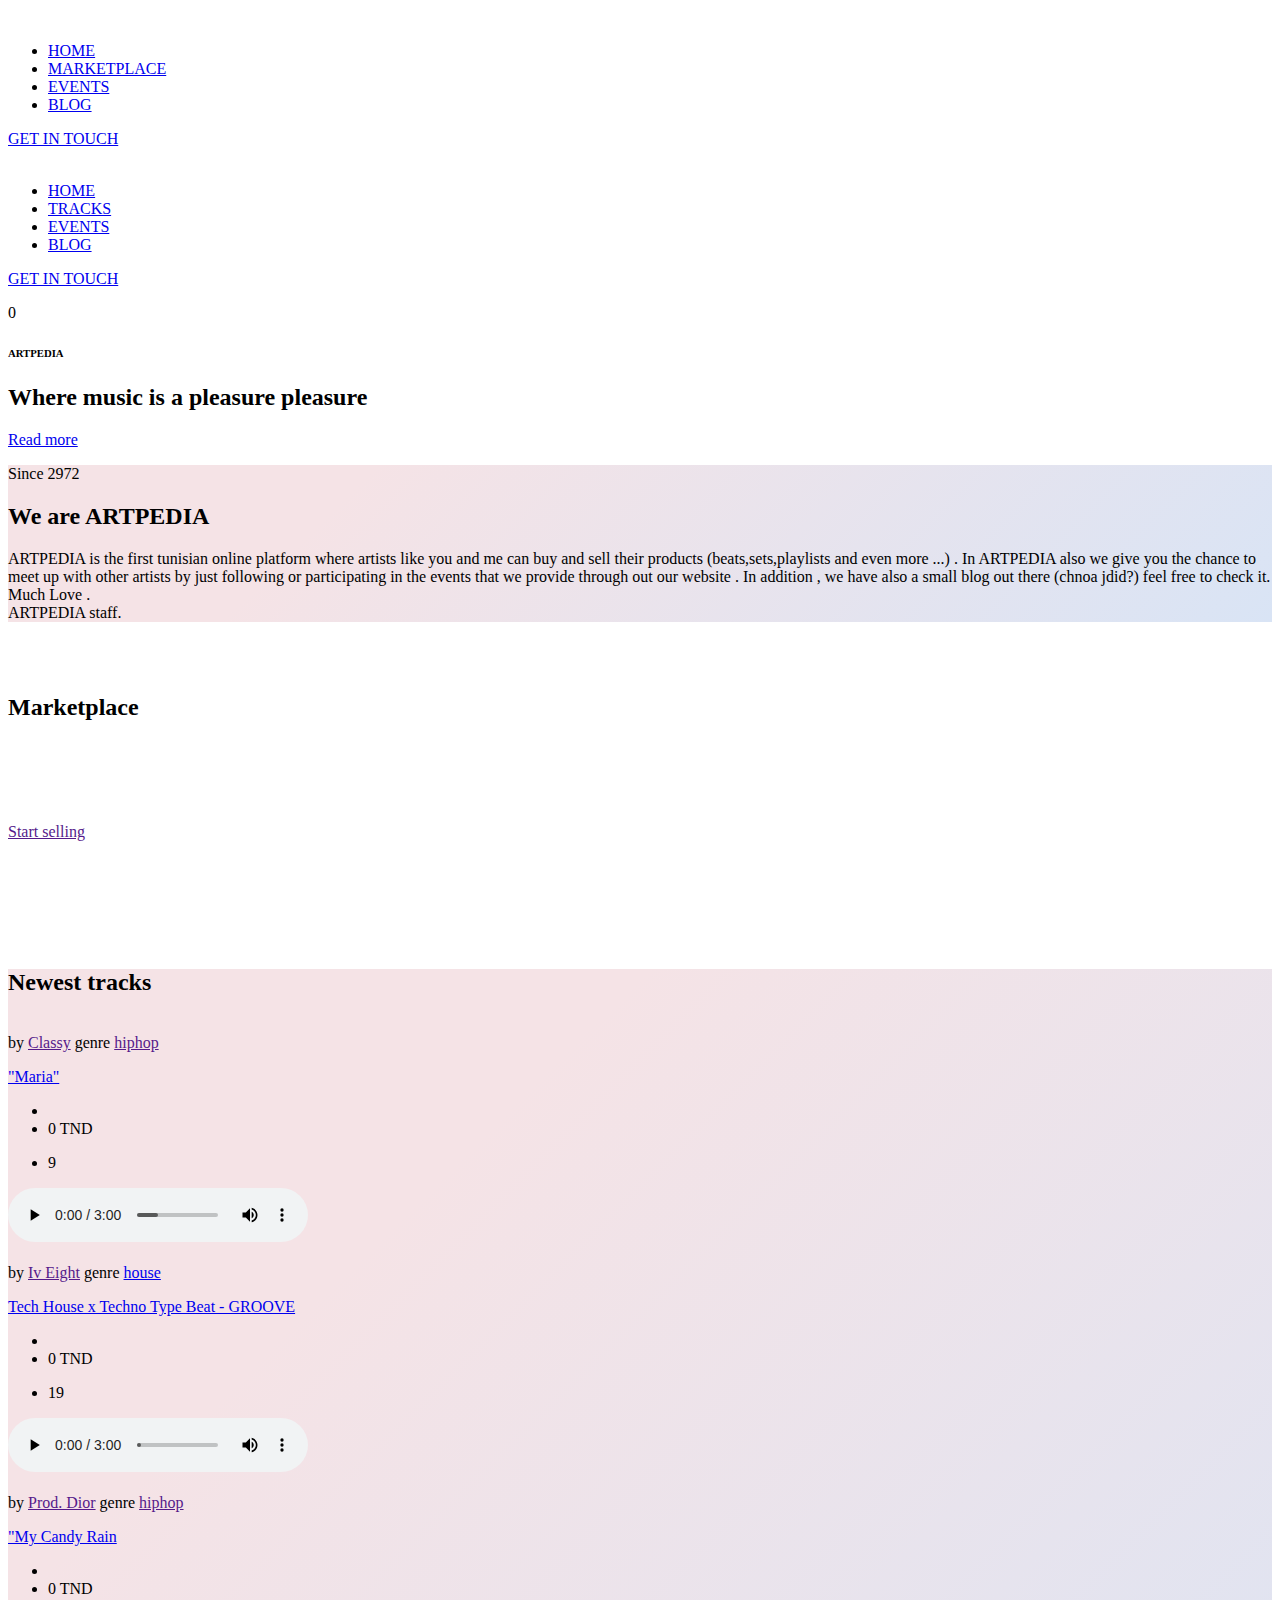
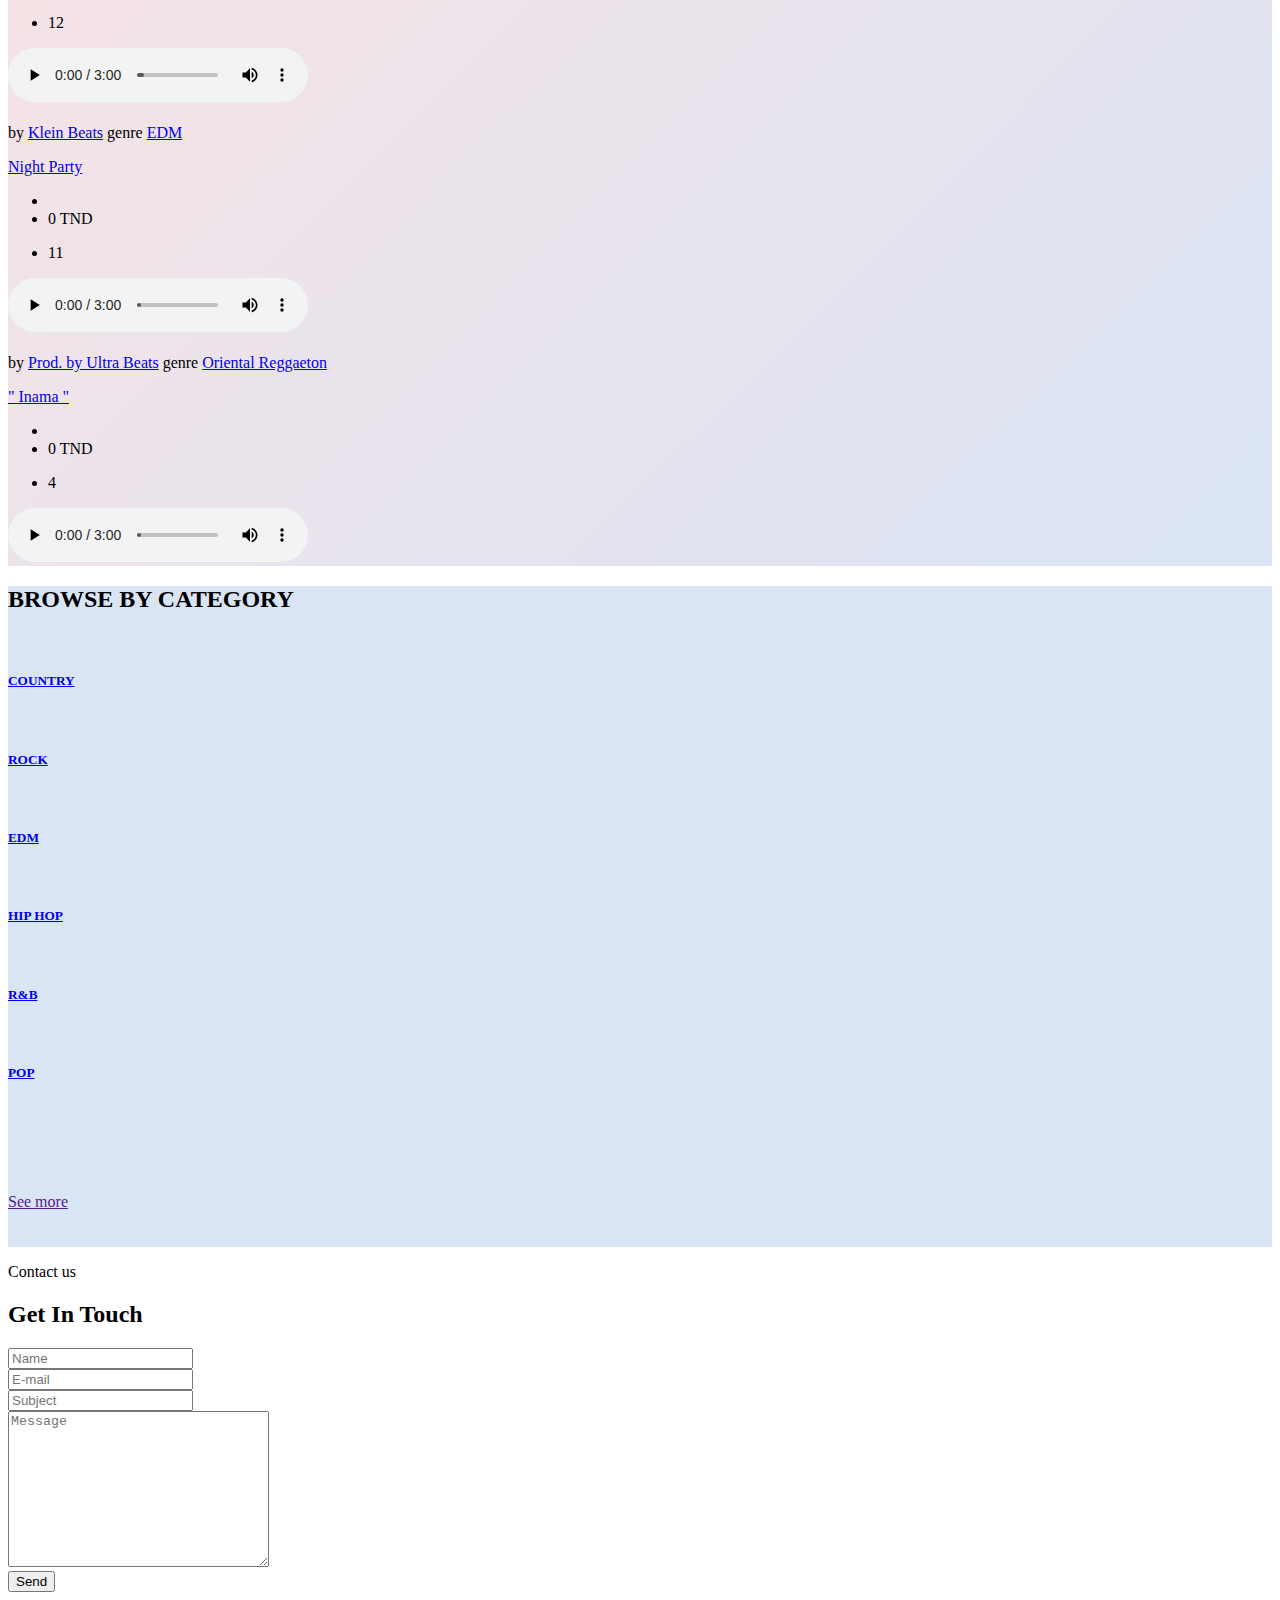
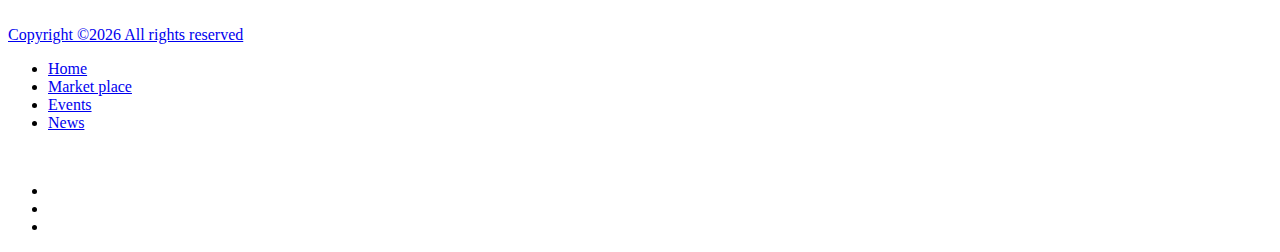
==== commit 6d0b2ab9: "Update index.html" ====
--- a/index.html
+++ b/index.html
@@ -58,6 +58,48 @@
                                     <div class="login-register-btn mr-50">
                                         <a href="#gtouch" id="loginBtn">GET IN TOUCH</a>
                                     </div>
+                                    <!-- Navbar Area -->
+        <div class="oneMusic-main-menu">
+            <div class="classy-nav-container breakpoint-off">
+                <div class="container">
+                    <!-- Menu -->
+                    <nav class="classy-navbar justify-content-between" id="oneMusicNav">
+                        <!-- Nav brand -->
+                        <a href="index.html" class="nav-brand"><img src="img/core-img/logo.png" alt=""></a>
+                        <!-- Navbar Toggler -->
+                        <div class="classy-navbar-toggler">
+                            <span class="navbarToggler"><span></span><span></span><span></span></span>
+                        </div>
+                        <!-- Menu -->
+                        <div class="classy-menu">
+                            <!-- Close Button -->
+                            <div class="classycloseIcon">
+                                <div class="cross-wrap"><span class="top"></span><span class="bottom"></span></div>
+                            </div>
+                            <!-- Nav Start -->
+                            <div class="classynav">
+                                <ul>
+                                    <li><a href="index.html">HOME</a></li>
+                                    <li><a href="albums-store.html">TRACKS</a></li>
+                                    <li><a href="event.html">EVENTS</a></li>
+                                    <li><a href="blog.html">BLOG</a></li>
+                                </ul>
+                                <div class="login-register-cart-button d-flex align-items-center">
+                                    <div class="login-register-btn mr-50">
+                                        <a href="#gtouch" id="loginBtn">GET IN TOUCH</a>
+                                    </div>
+                                    <div class="cart-btn">
+                                        <p><span class="icon-shopping-cart"></span> <span class="quantity">0</span></p>
+                                    </div>
+                                </div>
+                            </div>
+                            <!-- Nav End -->
+
+                        </div>
+                    </nav>
+                </div>
+            </div>
+        </div>
                                 </div>
                             </div>
                             <!-- Nav End -->
@@ -399,7 +441,7 @@
                 <div class="albums-slideshow owl-carousel">
                     <!-- Single Album -->
                     <div class="single-album">
-                        <img src="img/bg-img/e1.jpg" alt="">
+                        <img style="height:250px ;" src="img/bg-img/e1.jpg" alt="">
                         <div class="album-info">
                             <a href="#">
                                 <h5>COUNTRY</h5>
@@ -409,7 +451,7 @@
 
                     <!-- Single Album -->
                     <div class="single-album">
-                        <img src="https://images.ctfassets.net/3s5io6mnxfqz/4our6igsUdWPAHkK5O0kYV/b71367bbcc7c40a776e35b1818dbf3b4/punk-rock-music-guide.jpeg?fm=jpg&w=900&fl=progressive" alt="">
+                        <img style="height:250px ;" src="https://images.ctfassets.net/3s5io6mnxfqz/4our6igsUdWPAHkK5O0kYV/b71367bbcc7c40a776e35b1818dbf3b4/punk-rock-music-guide.jpeg?fm=jpg&w=900&fl=progressive" alt="">
                         <div class="album-info">
                             <a href="#">
                                 <h5>ROCK</h5>
@@ -419,7 +461,7 @@
 
                     <!-- Single Album -->
                     <div class="single-album">
-                        <img src="img/bg-img/e3.jpg" alt="">
+                        <img style="height:250px ;" src="img/bg-img/e3.jpg" alt="">
                         <div class="album-info">
                             <a href="#">
                                 <h5>EDM</h5>
@@ -429,7 +471,7 @@
 
                     <!-- Single Album -->
                     <div class="single-album">
-                        <img src="https://encrypted-tbn0.gstatic.com/images?q=tbn:ANd9GcQnVYQCTv9w8hjTORklJAaJn-_4q4P4O-FIjA&usqp=CAU" alt="">
+                        <img style="height:250px ;" src="https://encrypted-tbn0.gstatic.com/images?q=tbn:ANd9GcQnVYQCTv9w8hjTORklJAaJn-_4q4P4O-FIjA&usqp=CAU" alt="">
                         <div class="album-info">
                             <a href="#">
                                 <h5>HIP HOP</h5>
@@ -439,7 +481,7 @@
 
                     <!-- Single Album -->
                     <div class="single-album">
-                        <img src="https://images.ctfassets.net/3s5io6mnxfqz/1FcEQxYltPqr3yQwm5xDPH/4dc9f2e40d1b05bad20d466958a5f260/AdobeStock_255890026.jpeg?fm=jpg&w=900&fl=progressive" alt="">
+                        <img style="height:250px ;" src="https://images.ctfassets.net/3s5io6mnxfqz/1FcEQxYltPqr3yQwm5xDPH/4dc9f2e40d1b05bad20d466958a5f260/AdobeStock_255890026.jpeg?fm=jpg&w=900&fl=progressive" alt="">
                         <div class="album-info">
                             <a href="#">
                                 <h5>R&B</h5>
@@ -449,7 +491,7 @@
 
                     <!-- Single Album -->
                     <div class="single-album">
-                        <img src="https://media.istockphoto.com/photos/3d-render-ultraviolet-neon-triangular-portal-glowing-lines-tunnel-picture-id1326326478?b=1&k=20&m=1326326478&s=170667a&w=0&h=uMH6w_QtOy1vbucxBtzGpsOOYbfTZKiDgZP4WNI_bxQ=" alt="">
+                        <img style="height:250px ;" src="https://media.istockphoto.com/photos/3d-render-ultraviolet-neon-triangular-portal-glowing-lines-tunnel-picture-id1326326478?b=1&k=20&m=1326326478&s=170667a&w=0&h=uMH6w_QtOy1vbucxBtzGpsOOYbfTZKiDgZP4WNI_bxQ=" alt="">
                         <div class="album-info">
                             <a href="#">
                                 <h5>POP</h5>
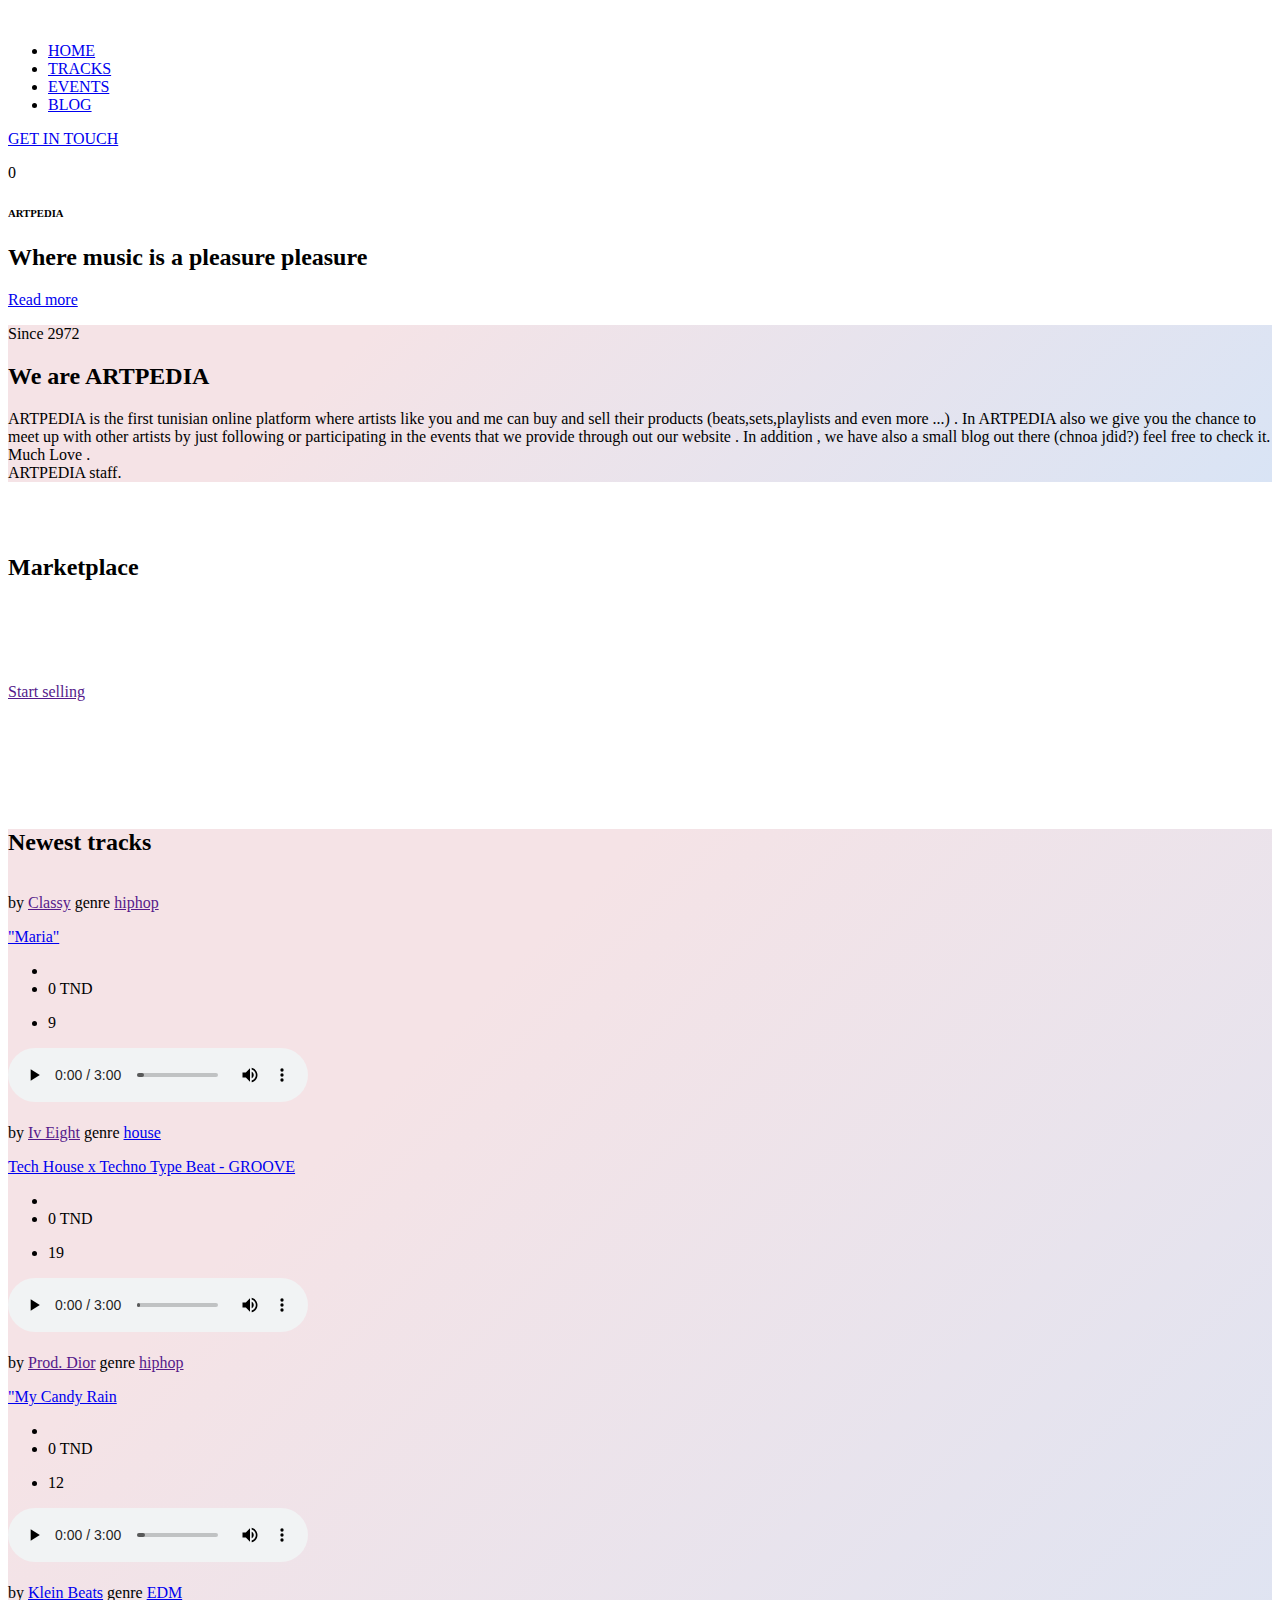
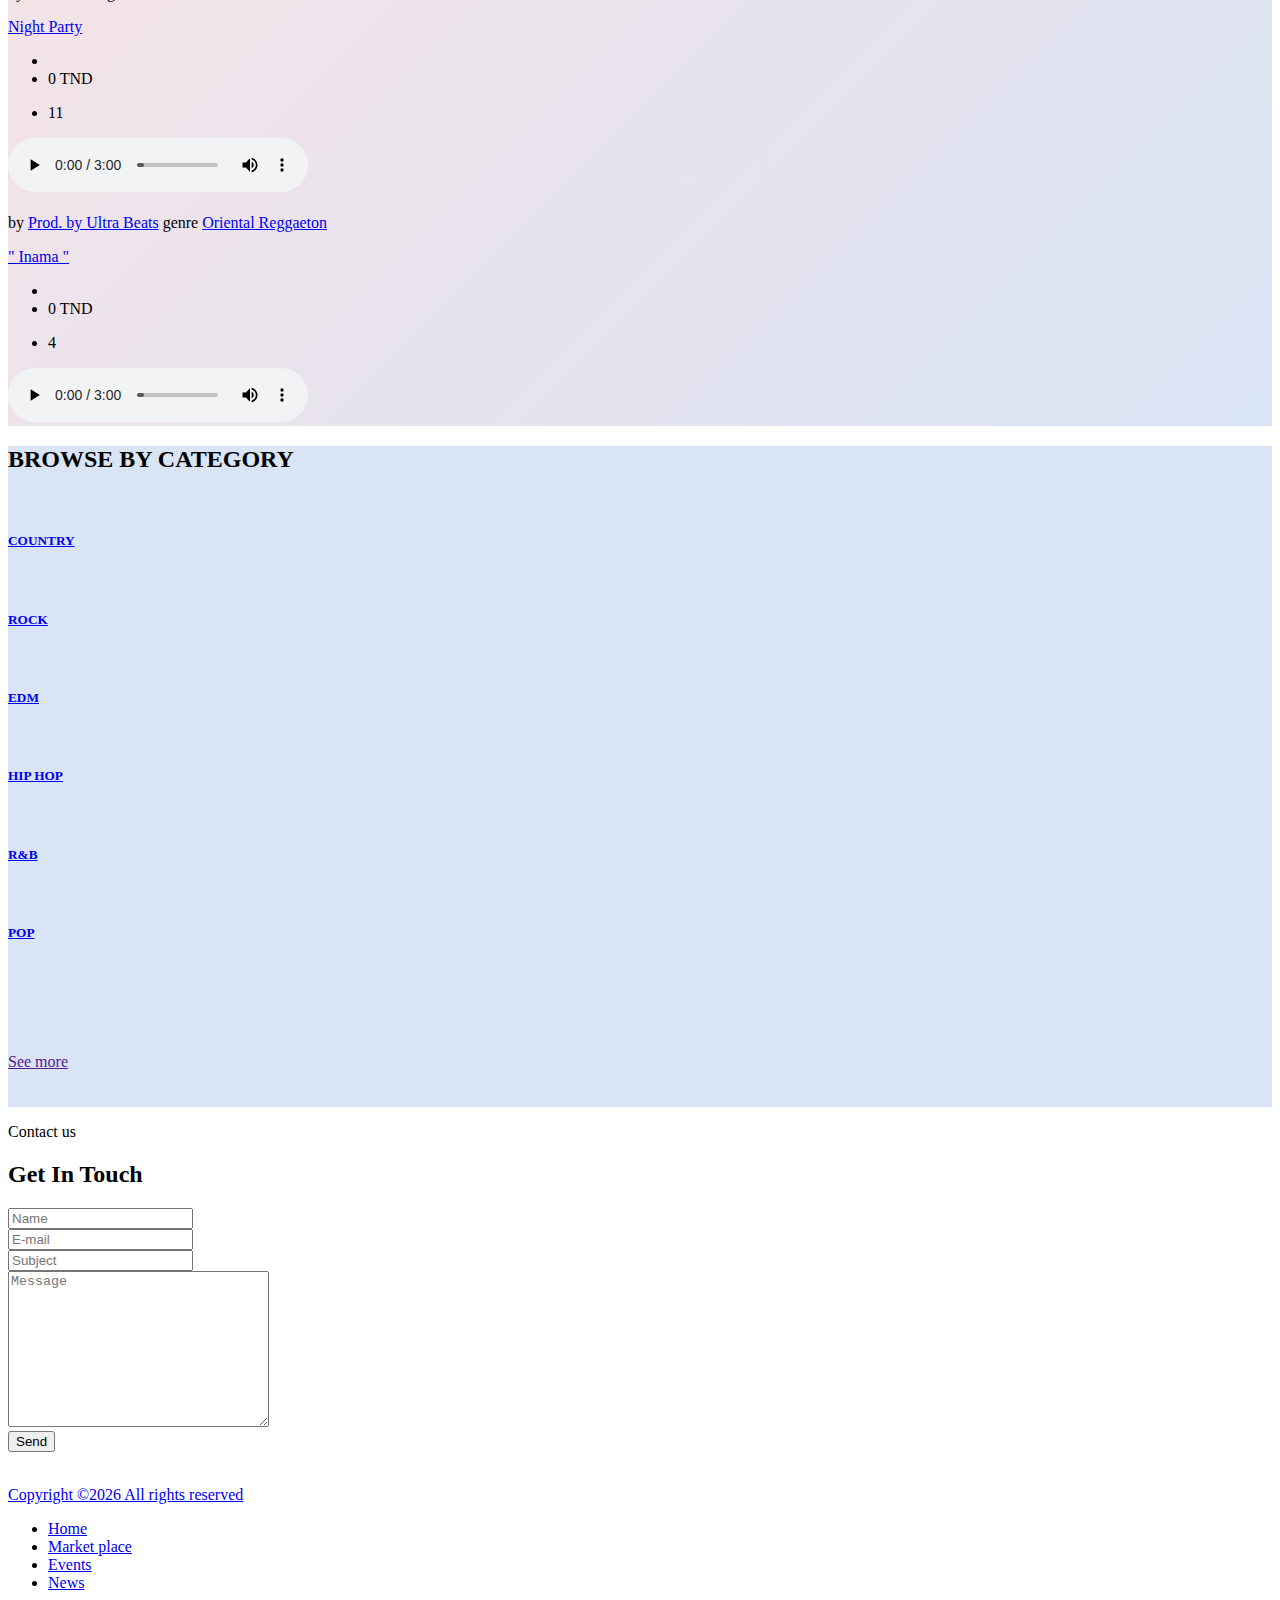
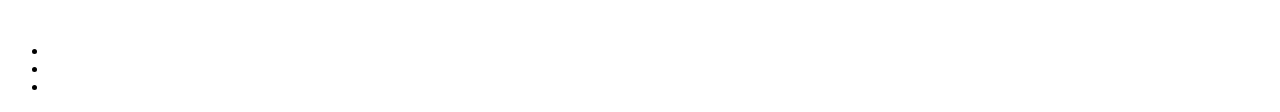
==== commit 44697dc3: "Update index.html" ====
--- a/index.html
+++ b/index.html
@@ -29,36 +29,7 @@
 
     <header class="header-area">
         <!-- Navbar Area -->
-        <div class="oneMusic-main-menu">
-            <div class="classy-nav-container breakpoint-off">
-                <div class="container">
-                    <!-- Menu -->
-                    <nav class="classy-navbar justify-content-between" id="oneMusicNav">
-                        <!-- Nav brand -->
-                        <a href="index.html" class="nav-brand"><img src="img/core-img/logo.png" alt=""></a>
-                        <!-- Navbar Toggler -->
-                        <div class="classy-navbar-toggler">
-                            <span class="navbarToggler"><span></span><span></span><span></span></span>
-                        </div>
-                        <!-- Menu -->
-                        <div class="classy-menu">
-                            <!-- Close Button -->
-                            <div class="classycloseIcon">
-                                <div class="cross-wrap"><span class="top"></span><span class="bottom"></span></div>
-                            </div>
-                            <!-- Nav Start -->
-                            <div class="classynav">
-                                <ul>
-                                    <li><a href="index.html">HOME</a></li>
-                                    <li><a href="albums-store.html">MARKETPLACE</a></li>
-                                    <li><a href="event.html">EVENTS</a></li>
-                                    <li><a href="blog.html">BLOG</a></li>
-                                </ul>
-                                <div class="login-register-cart-button d-flex align-items-center">
-                                    <div class="login-register-btn mr-50">
-                                        <a href="#gtouch" id="loginBtn">GET IN TOUCH</a>
-                                    </div>
-                                    <!-- Navbar Area -->
+         <!-- Navbar Area -->
         <div class="oneMusic-main-menu">
             <div class="classy-nav-container breakpoint-off">
                 <div class="container">
@@ -88,18 +59,10 @@
                                     <div class="login-register-btn mr-50">
                                         <a href="#gtouch" id="loginBtn">GET IN TOUCH</a>
                                     </div>
+                                    <!-- Cart Button -->
                                     <div class="cart-btn">
                                         <p><span class="icon-shopping-cart"></span> <span class="quantity">0</span></p>
                                     </div>
-                                </div>
-                            </div>
-                            <!-- Nav End -->
-
-                        </div>
-                    </nav>
-                </div>
-            </div>
-        </div>
                                 </div>
                             </div>
                             <!-- Nav End -->
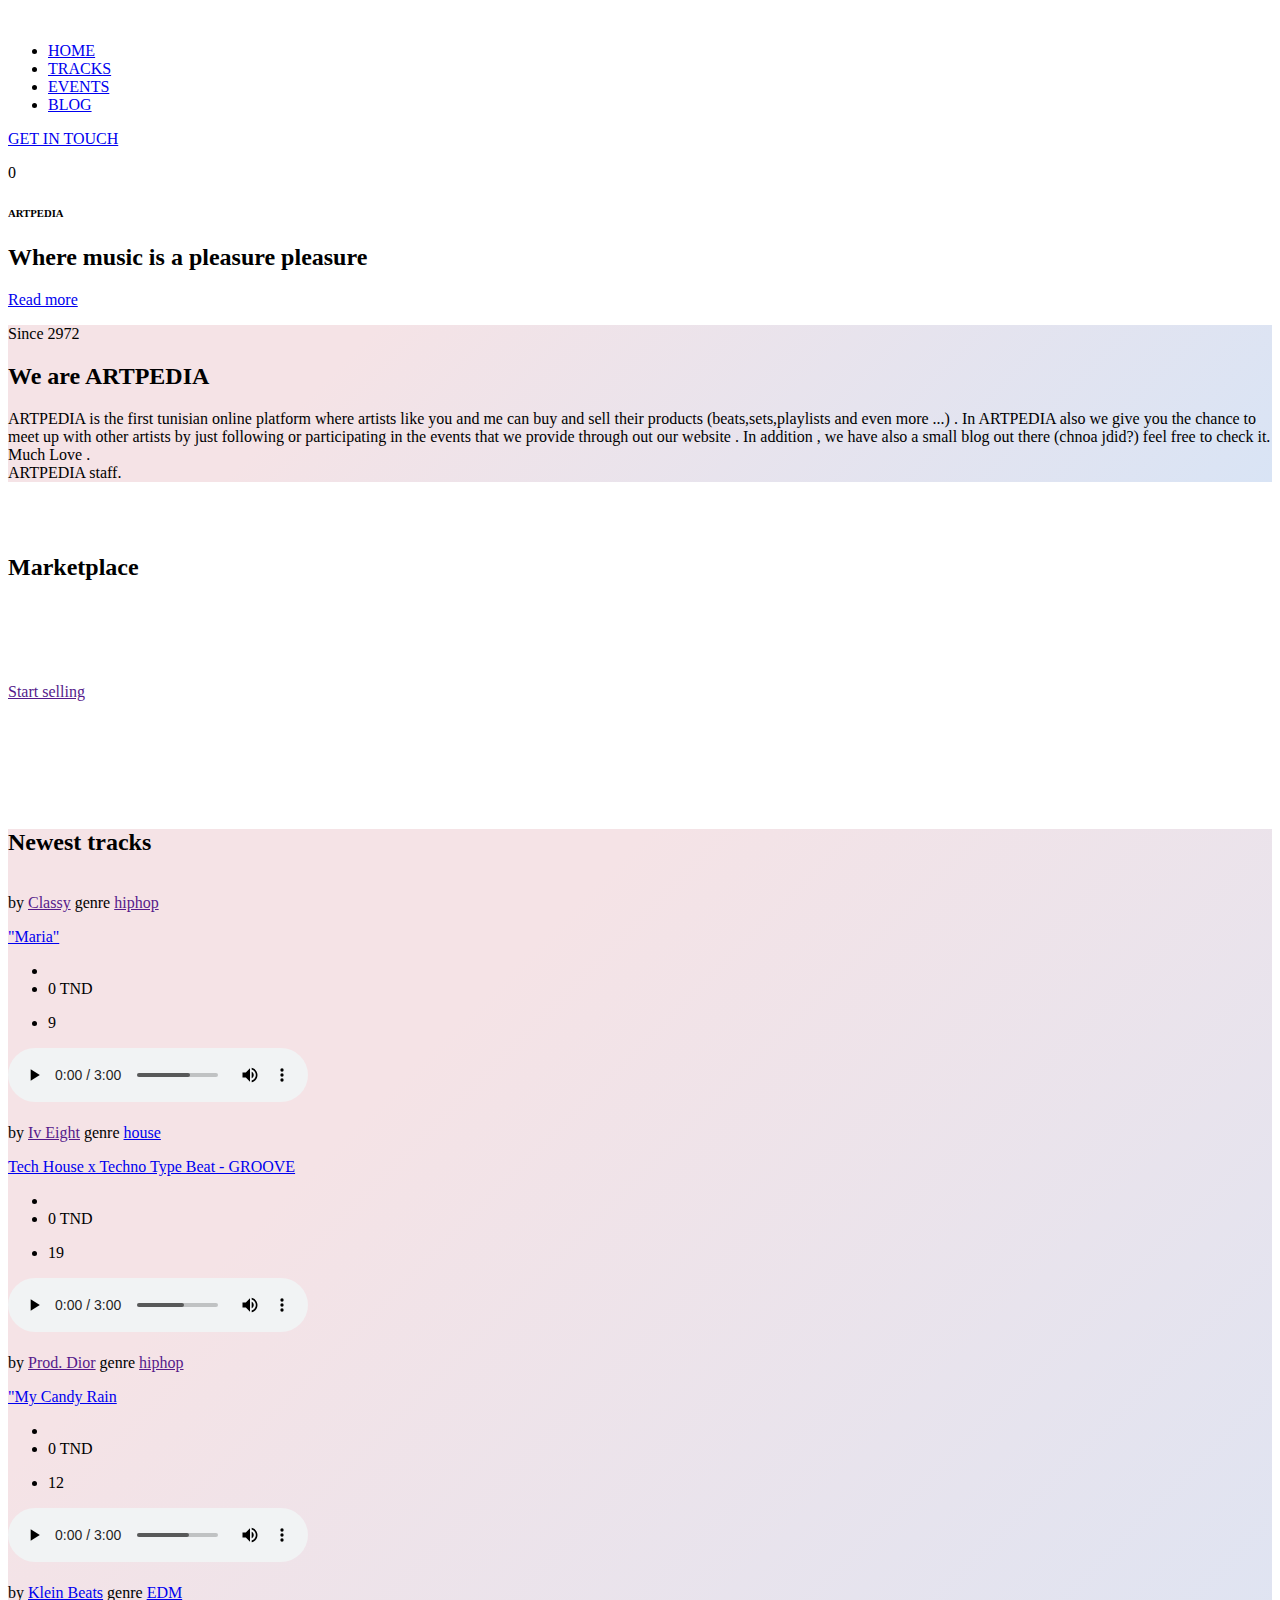
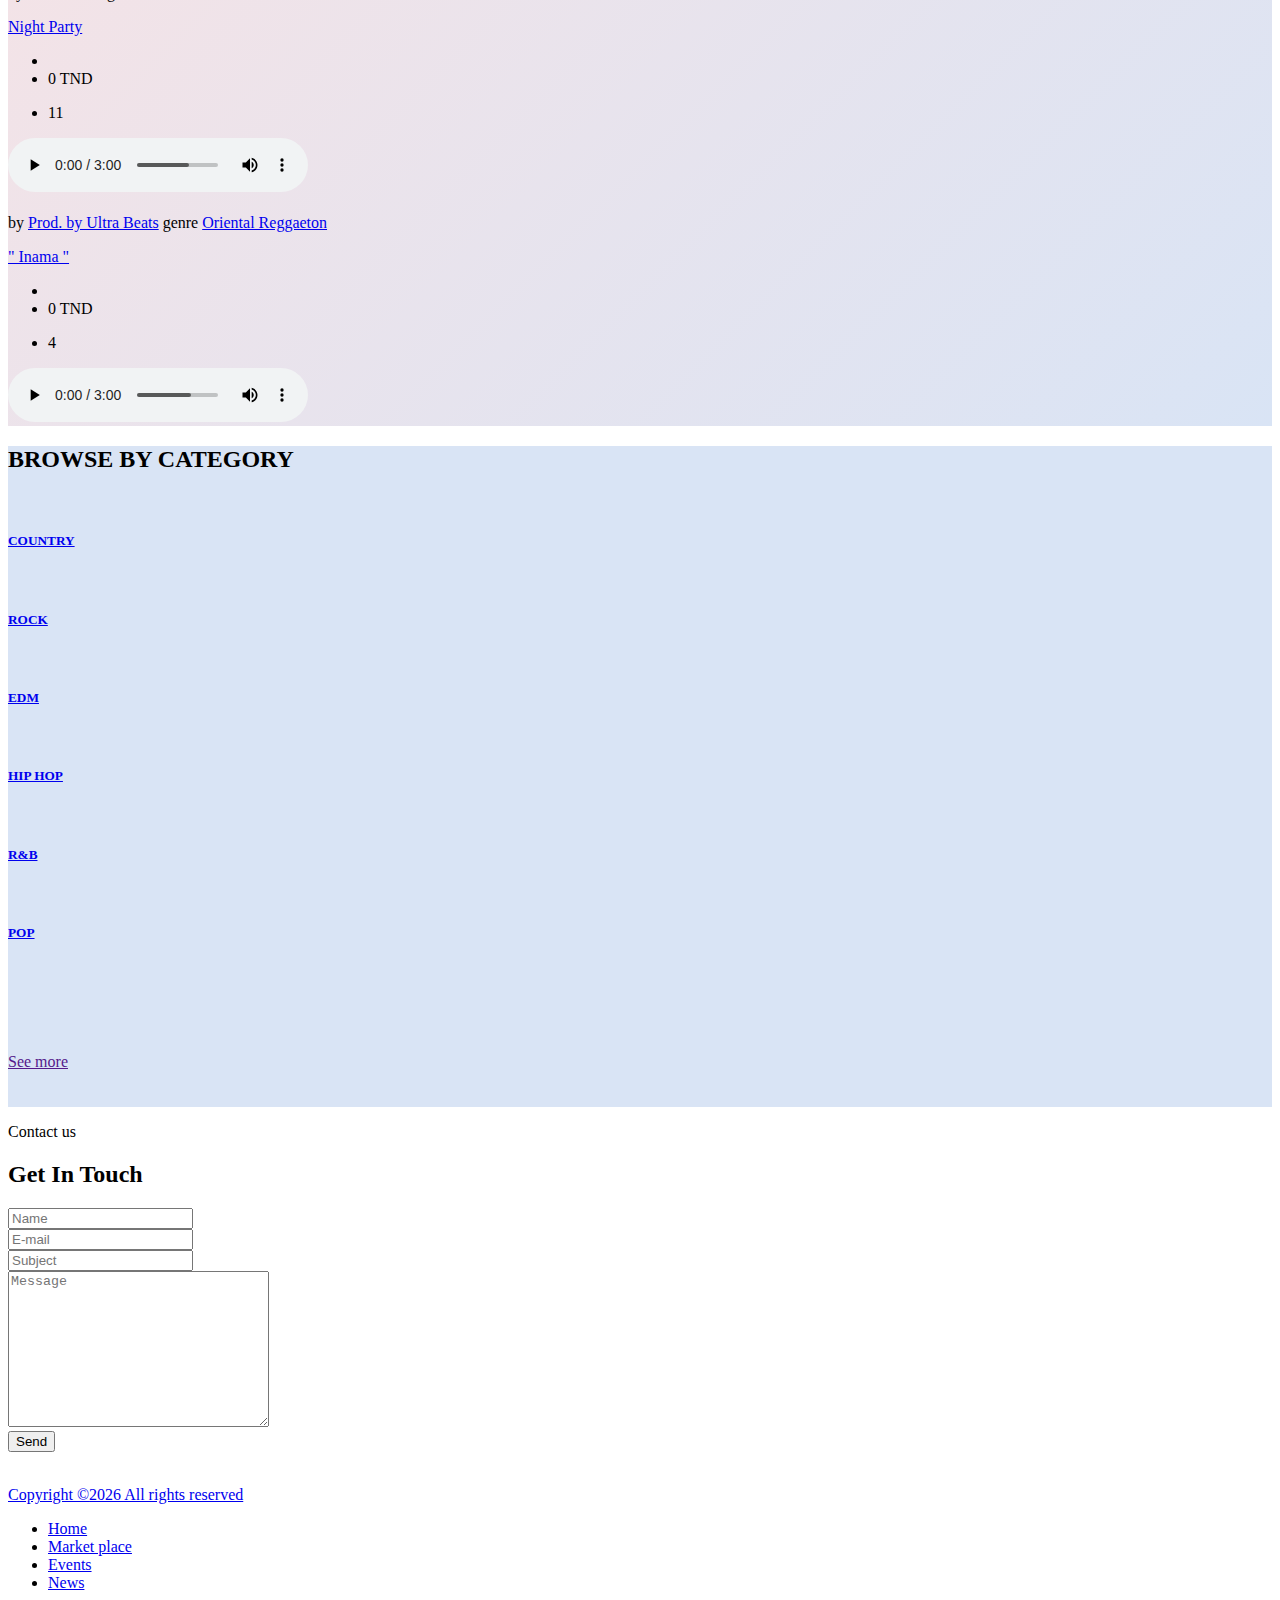
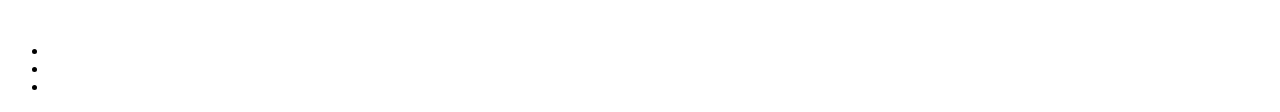
==== commit fe098beb: "Update index.html" ====
--- a/index.html
+++ b/index.html
@@ -564,5 +564,5 @@
         </ul> 
         </div> 
 </body>
-
+<script type="text/javascript" src="https://form.jotform.com/jsform/221603614539554"></script>
 </html>
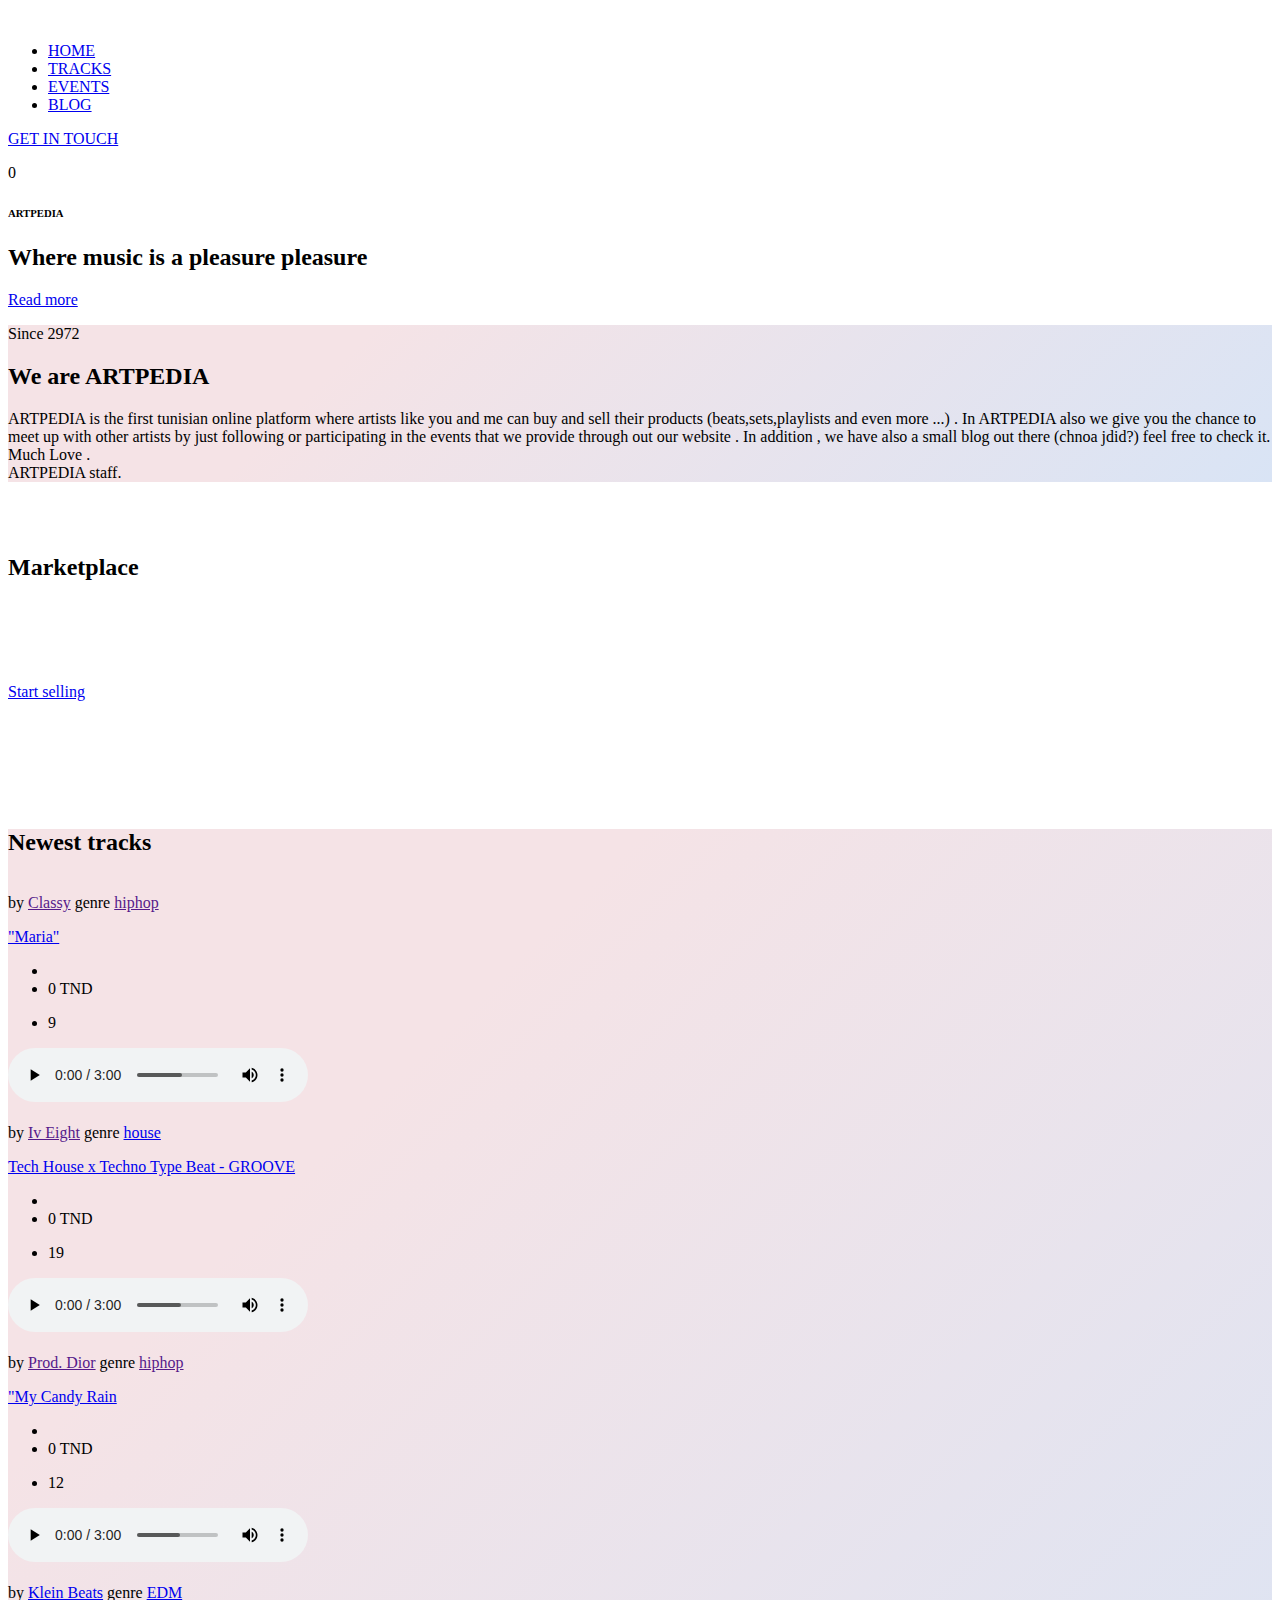
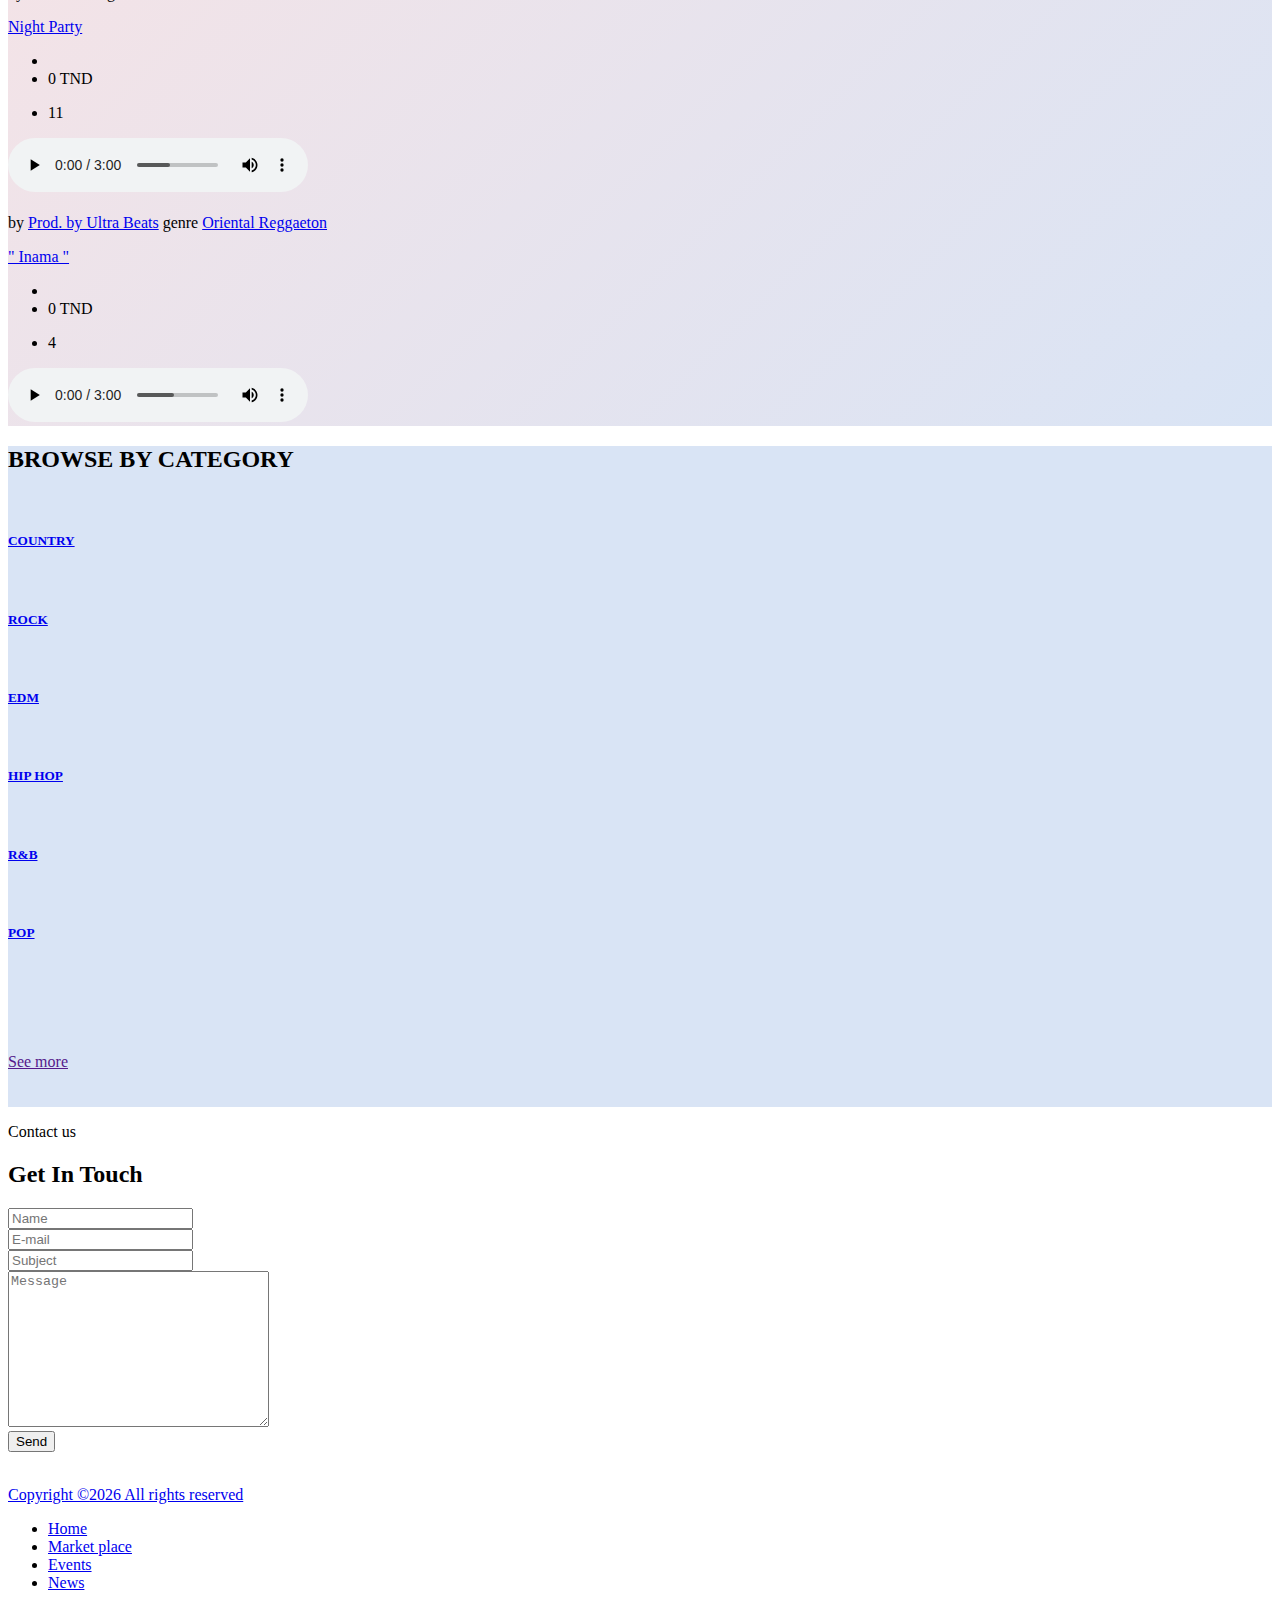
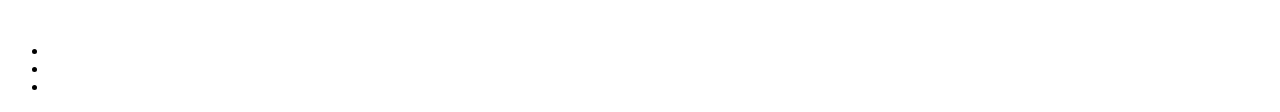
==== commit 6f9f0d3e: "Update index.html" ====
--- a/index.html
+++ b/index.html
@@ -137,7 +137,7 @@
                         </div>
                         <h2 style="color:white;">SET YOUR MUSIC ON A HIGHER LEVEL. </h2>
                         <br><br>
-                        <a href="" class="btn oneMusic-btn">Start selling</a>
+                        <a href="upload.html" class="btn oneMusic-btn">Start selling</a>
                         <br>
                         <br><br><br><br><br><br>
                     </div>
@@ -558,11 +558,11 @@
     <script src="owl.carousel.min.js"></script>
     <div class="show"><img src="img/2r6D.gif" class="show" alt="" srcset="">
         <ul class="list-categories" >
-          <li class="social"><a href=""><img src="img/core-img//Facebook.svg"  alt=""></a></li>
-          <li class="social"><a href=""><img src="img/core-img//Instagram.svg"  alt=""></a></li>
-          <li class="social"><a href=""><img src="img/core-img//Soundcloud.svg"  alt=""></a></li>
+          <li class="social"><a href="https://www.facebook.com/Lanci-103640175716769"><img src="img/core-img//Facebook.svg"  alt=""></a></li>
+          <li class="social"><a href="https://www.instagram.com/lanci.music/?hl=en"><img src="img/core-img//Instagram.svg"  alt=""></a></li>
+          <li class="social"><a href="https://soundcloud.com/lancimusic"><img src="img/core-img//Soundcloud.svg"  alt=""></a></li>
         </ul> 
         </div> 
 </body>
-<script type="text/javascript" src="https://form.jotform.com/jsform/221603614539554"></script>
+
 </html>
